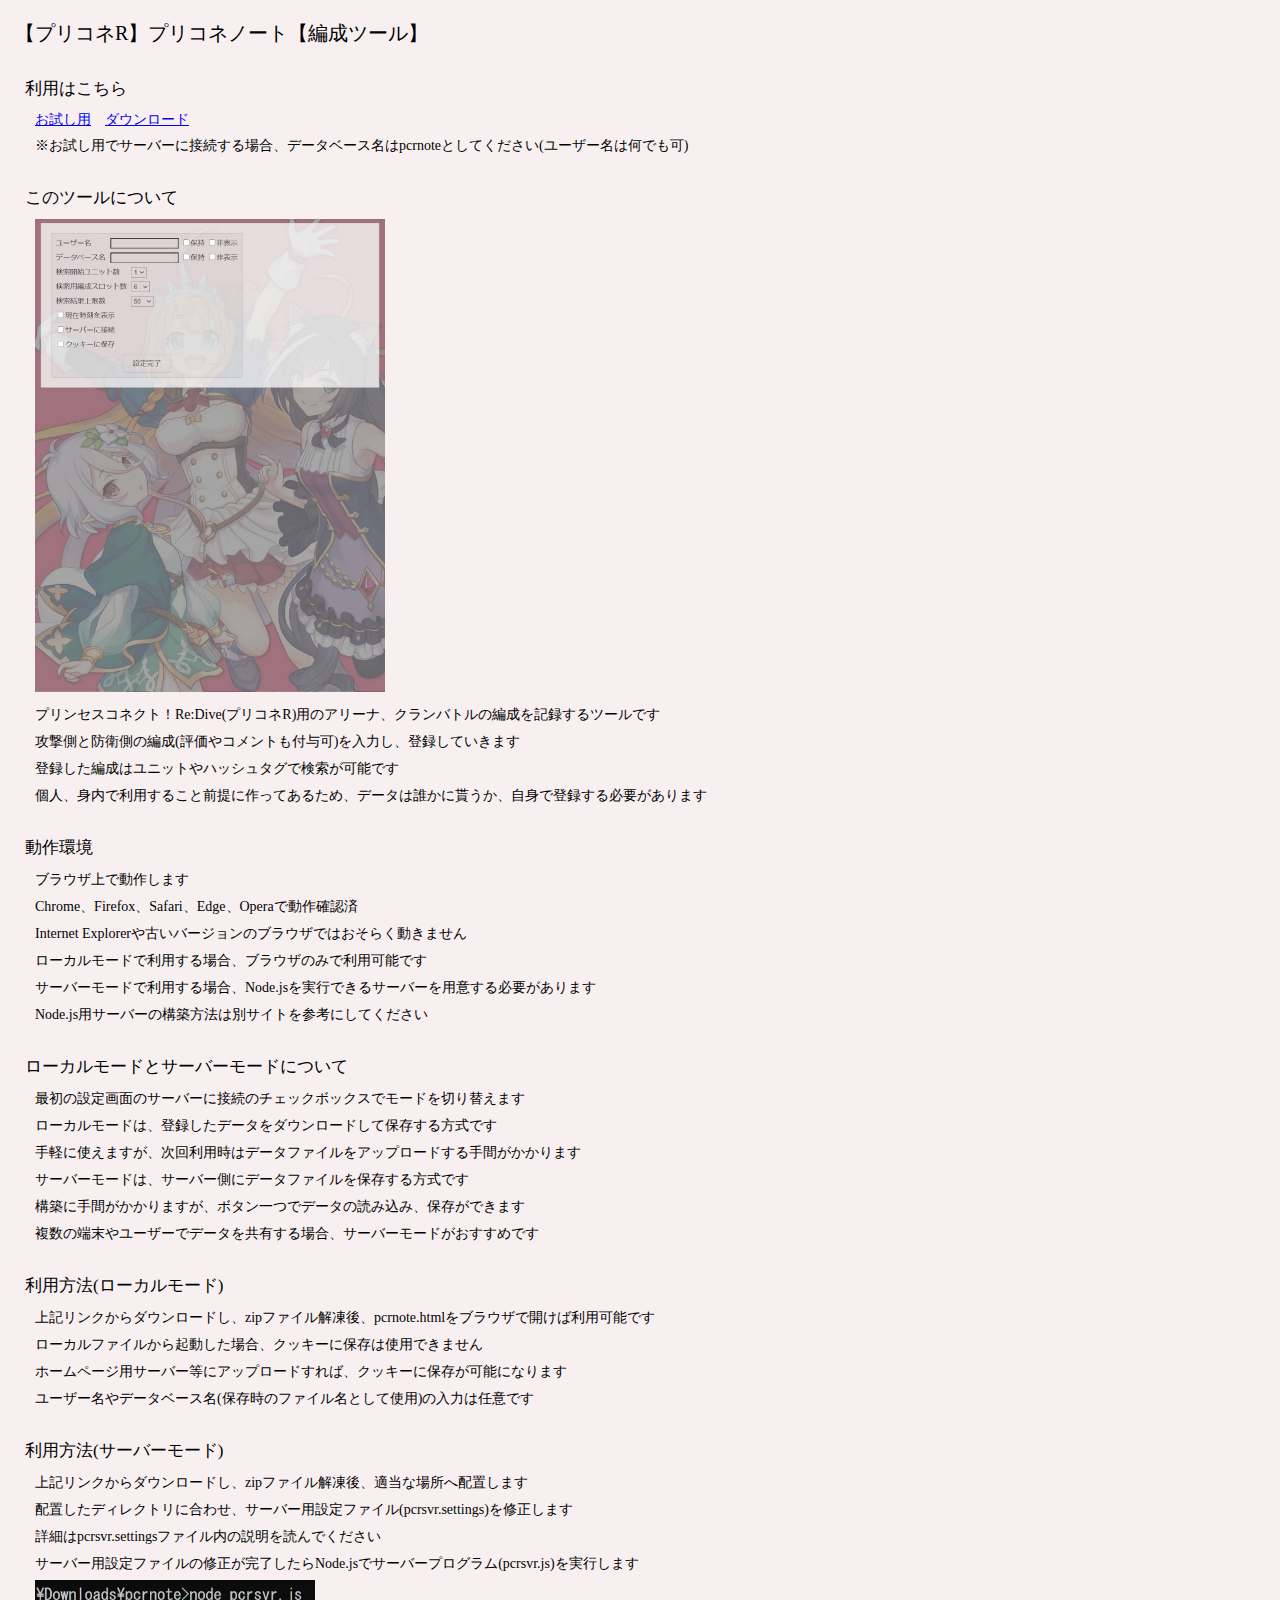
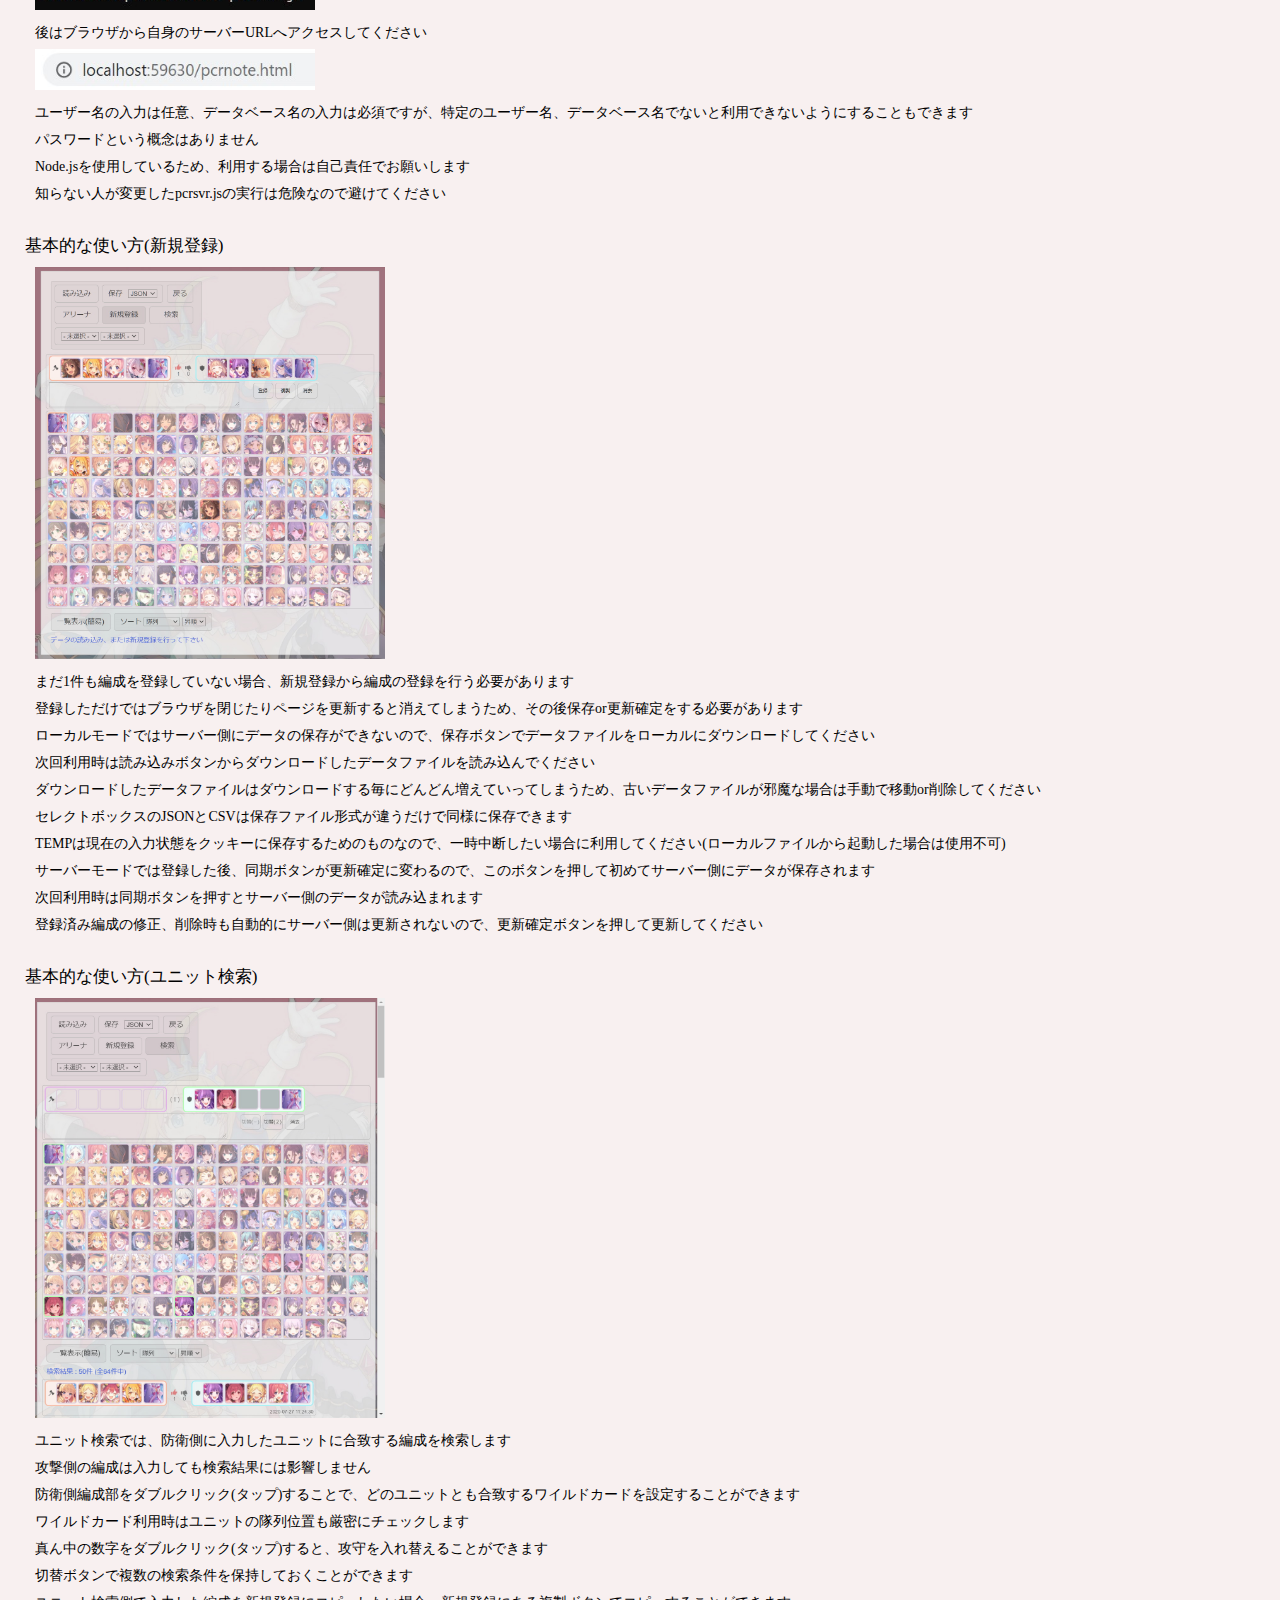
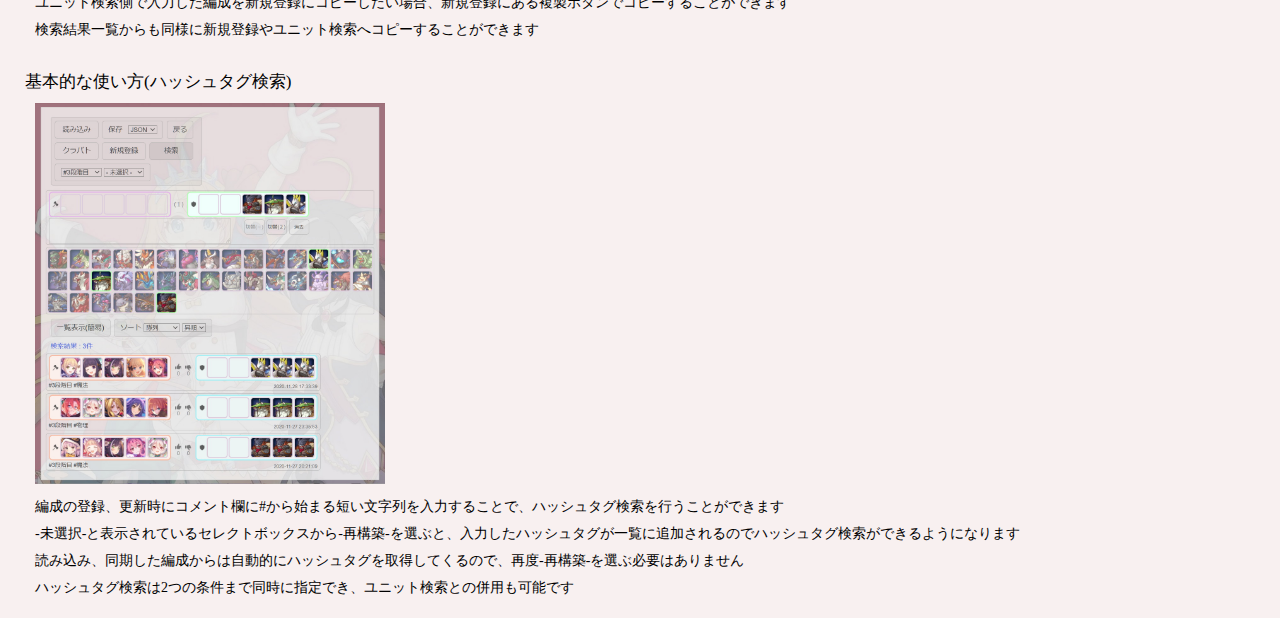
==== index.html @ 1afb01be "現在時刻の表示機能を追加 このツールの使い方の内容と画像を修正" ====
<!DOCTYPE HTML PUBLIC "-//W3C//DTD HTML 4.01//EN" "http://www.w3.org/TR/html4/strict.dtd">
<html lang="ja">
<head>
  <link rel="icon" type="image/png" sizes="32x32" href="./app/img/favicon.png">
  <link rel="apple-touch-icon" type="image/png" sizes="32x32" href="./app/img/favicon.png">
  <meta http-equiv="Content-Type" content="text/html; charset=utf-8">
  <meta http-equiv="Pragma" content="no-cache">
  <meta http-equiv="Cache-Control" content="no-cache">
  <meta name="author" content="ノートの作成者">
  <meta name="description" content="プリンセスコネクト！Re:Dive(プリコネR)用のアリーナ、クランバトルの編成を記録するツールです">
  <meta name="viewport" content="width=device-width, initial-scale=1.0">
  <meta name="robots" content="all">
  <meta name="distribution" content="global">
  <meta name="coverage" content="japan">
  <meta name="classification" content="game">
  <title>プリコネノート</title>
  <style type="text/css">
    body {
      background-color: #f8f0f0;
      margin: 20px 0px 20px 15px;
    }
    h1 {
      font-size: 20px;
      font-weight: normal;
      margin: 0px;
    }
    h2 {
      font-size: 17px;
      font-weight: normal;
      margin: 30px 10px 10px 10px;
    }
    p {
      font-size: 14px;
      font-weight: normal;
      line-height: 1.5em;
      margin: 6px 10px 0px 20px;
    }
    .links {
      margin: 6px 0px 0px 20px;
    }
    .link {
      display: inline-flex;
      font-size: 14px;
      margin: 0px 10px 0px 0px;
      text-decoration: underline;
    }
  </style>
</head>
<body>

<h1>【プリコネR】プリコネノート【編成ツール】</h1>
<h2>利用はこちら</h2>
<div class="links">
  <a class="link" href="https://note-sakusei.ngrok.io/pcrnote.html">お試し用</a>
  <a class="link" href="./archive/pcrnote.zip">ダウンロード</a>
</div>
<p>※お試し用でサーバーに接続する場合、データベース名はpcrnoteとしてください(ユーザー名は何でも可)</p>

<h2>このツールについて</h2>
<p><img src="top.jpg" title="プリコネノート" width="350px"></p>
<p>プリンセスコネクト！Re:Dive(プリコネR)用のアリーナ、クランバトルの編成を記録するツールです</p>
<p>攻撃側と防衛側の編成(評価やコメントも付与可)を入力し、登録していきます</p>
<p>登録した編成はユニットやハッシュタグで検索が可能です</p>
<p>個人、身内で利用すること前提に作ってあるため、データは誰かに貰うか、自身で登録する必要があります</p>

<h2>動作環境</h2>
<p>ブラウザ上で動作します</P>
<p>Chrome、Firefox、Safari、Edge、Operaで動作確認済</p>
<p>Internet Explorerや古いバージョンのブラウザではおそらく動きません</p>
<p>ローカルモードで利用する場合、ブラウザのみで利用可能です</p>
<p>サーバーモードで利用する場合、Node.jsを実行できるサーバーを用意する必要があります</p>
<p>Node.js用サーバーの構築方法は別サイトを参考にしてください</p>

<h2>ローカルモードとサーバーモードについて</h2>
<p>最初の設定画面のサーバーに接続のチェックボックスでモードを切り替えます</p>
<p>ローカルモードは、登録したデータをダウンロードして保存する方式です</p>
<p>手軽に使えますが、次回利用時はデータファイルをアップロードする手間がかかります</p>
<p>サーバーモードは、サーバー側にデータファイルを保存する方式です</p>
<p>構築に手間がかかりますが、ボタン一つでデータの読み込み、保存ができます</p>
<p>複数の端末やユーザーでデータを共有する場合、サーバーモードがおすすめです</p>

<h2>利用方法(ローカルモード)</h2>
<p>上記リンクからダウンロードし、zipファイル解凍後、pcrnote.htmlをブラウザで開けば利用可能です</p>
<p>ローカルファイルから起動した場合、クッキーに保存は使用できません</p>
<p>ホームページ用サーバー等にアップロードすれば、クッキーに保存が可能になります</p>
<p>ユーザー名やデータベース名(保存時のファイル名として使用)の入力は任意です</p>

<h2>利用方法(サーバーモード)</h2>
<p>上記リンクからダウンロードし、zipファイル解凍後、適当な場所へ配置します</p>
<p>配置したディレクトリに合わせ、サーバー用設定ファイル(pcrsvr.settings)を修正します</p>
<p>詳細はpcrsvr.settingsファイル内の説明を読んでください</p>
<p>サーバー用設定ファイルの修正が完了したらNode.jsでサーバープログラム(pcrsvr.js)を実行します</p>
<p><img src="node_js.jpg" title="サーバーの起動方法" width="280px"></p>
<p>後はブラウザから自身のサーバーURLへアクセスしてください</p>
<p><img src="access_url.jpg" title="URLの指定方法" width="280px"></p>
<p>ユーザー名の入力は任意、データベース名の入力は必須ですが、特定のユーザー名、データベース名でないと利用できないようにすることもできます</p>
<p>パスワードという概念はありません</p>
<p>Node.jsを使用しているため、利用する場合は自己責任でお願いします</p>
<p>知らない人が変更したpcrsvr.jsの実行は危険なので避けてください</p>

<h2>基本的な使い方(新規登録)</h2>
<p><img src="new_regist.jpg" title="新規登録" width="350px"></p>
<p>まだ1件も編成を登録していない場合、新規登録から編成の登録を行う必要があります</p>
<p>登録しただけではブラウザを閉じたりページを更新すると消えてしまうため、その後保存or更新確定をする必要があります</p>
<p>ローカルモードではサーバー側にデータの保存ができないので、保存ボタンでデータファイルをローカルにダウンロードしてください</p>
<p>次回利用時は読み込みボタンからダウンロードしたデータファイルを読み込んでください</p>
<p>ダウンロードしたデータファイルはダウンロードする毎にどんどん増えていってしまうため、古いデータファイルが邪魔な場合は手動で移動or削除してください</p>
<p>セレクトボックスのJSONとCSVは保存ファイル形式が違うだけで同様に保存できます</p>
<p>TEMPは現在の入力状態をクッキーに保存するためのものなので、一時中断したい場合に利用してください(ローカルファイルから起動した場合は使用不可)</p>
<p>サーバーモードでは登録した後、同期ボタンが更新確定に変わるので、このボタンを押して初めてサーバー側にデータが保存されます</p>
<p>次回利用時は同期ボタンを押すとサーバー側のデータが読み込まれます</p>
<p>登録済み編成の修正、削除時も自動的にサーバー側は更新されないので、更新確定ボタンを押して更新してください</p>

<h2>基本的な使い方(ユニット検索)</h2>
<p><img src="unit_search.jpg" title="ユニット検索" width="350px"></p>
<p>ユニット検索では、防衛側に入力したユニットに合致する編成を検索します</p>
<p>攻撃側の編成は入力しても検索結果には影響しません</p>
<p>防衛側編成部をダブルクリック(タップ)することで、どのユニットとも合致するワイルドカードを設定することができます</p>
<p>ワイルドカード利用時はユニットの隊列位置も厳密にチェックします</p>
<p>真ん中の数字をダブルクリック(タップ)すると、攻守を入れ替えることができます</p>
<p>切替ボタンで複数の検索条件を保持しておくことができます</p>
<p>ユニット検索側で入力した編成を新規登録にコピーしたい場合、新規登録にある複製ボタンでコピーすることができます</p>
<p>検索結果一覧からも同様に新規登録やユニット検索へコピーすることができます</p>

<h2>基本的な使い方(ハッシュタグ検索)</h2>
<p><img src="hashtag_search.jpg" title="ハッシュタグ検索" width="350px"></p>
<p>編成の登録、更新時にコメント欄に#から始まる短い文字列を入力することで、ハッシュタグ検索を行うことができます</p>
<p>-未選択-と表示されているセレクトボックスから-再構築-を選ぶと、入力したハッシュタグが一覧に追加されるのでハッシュタグ検索ができるようになります</p>
<p>読み込み、同期した編成からは自動的にハッシュタグを取得してくるので、再度-再構築-を選ぶ必要はありません</p>
<p>ハッシュタグ検索は2つの条件まで同時に指定でき、ユニット検索との併用も可能です</p>

</body>
</html>
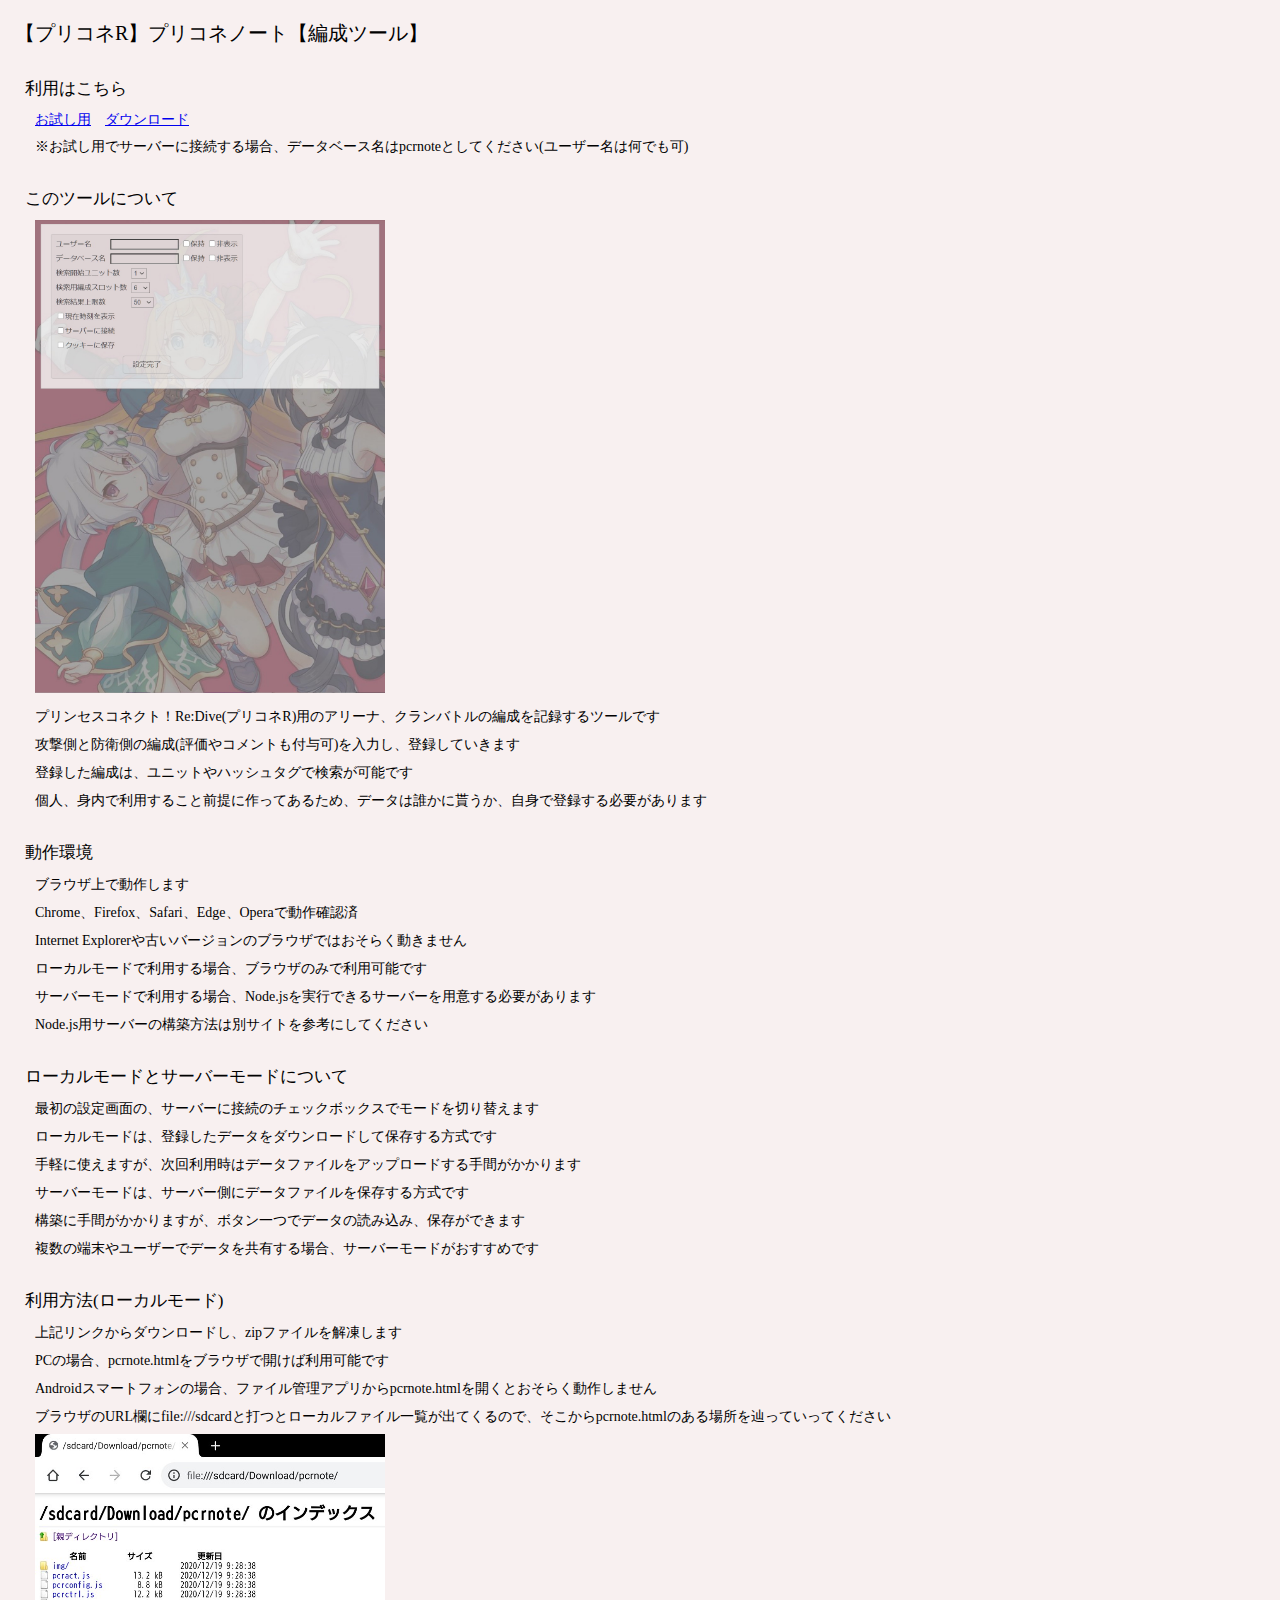
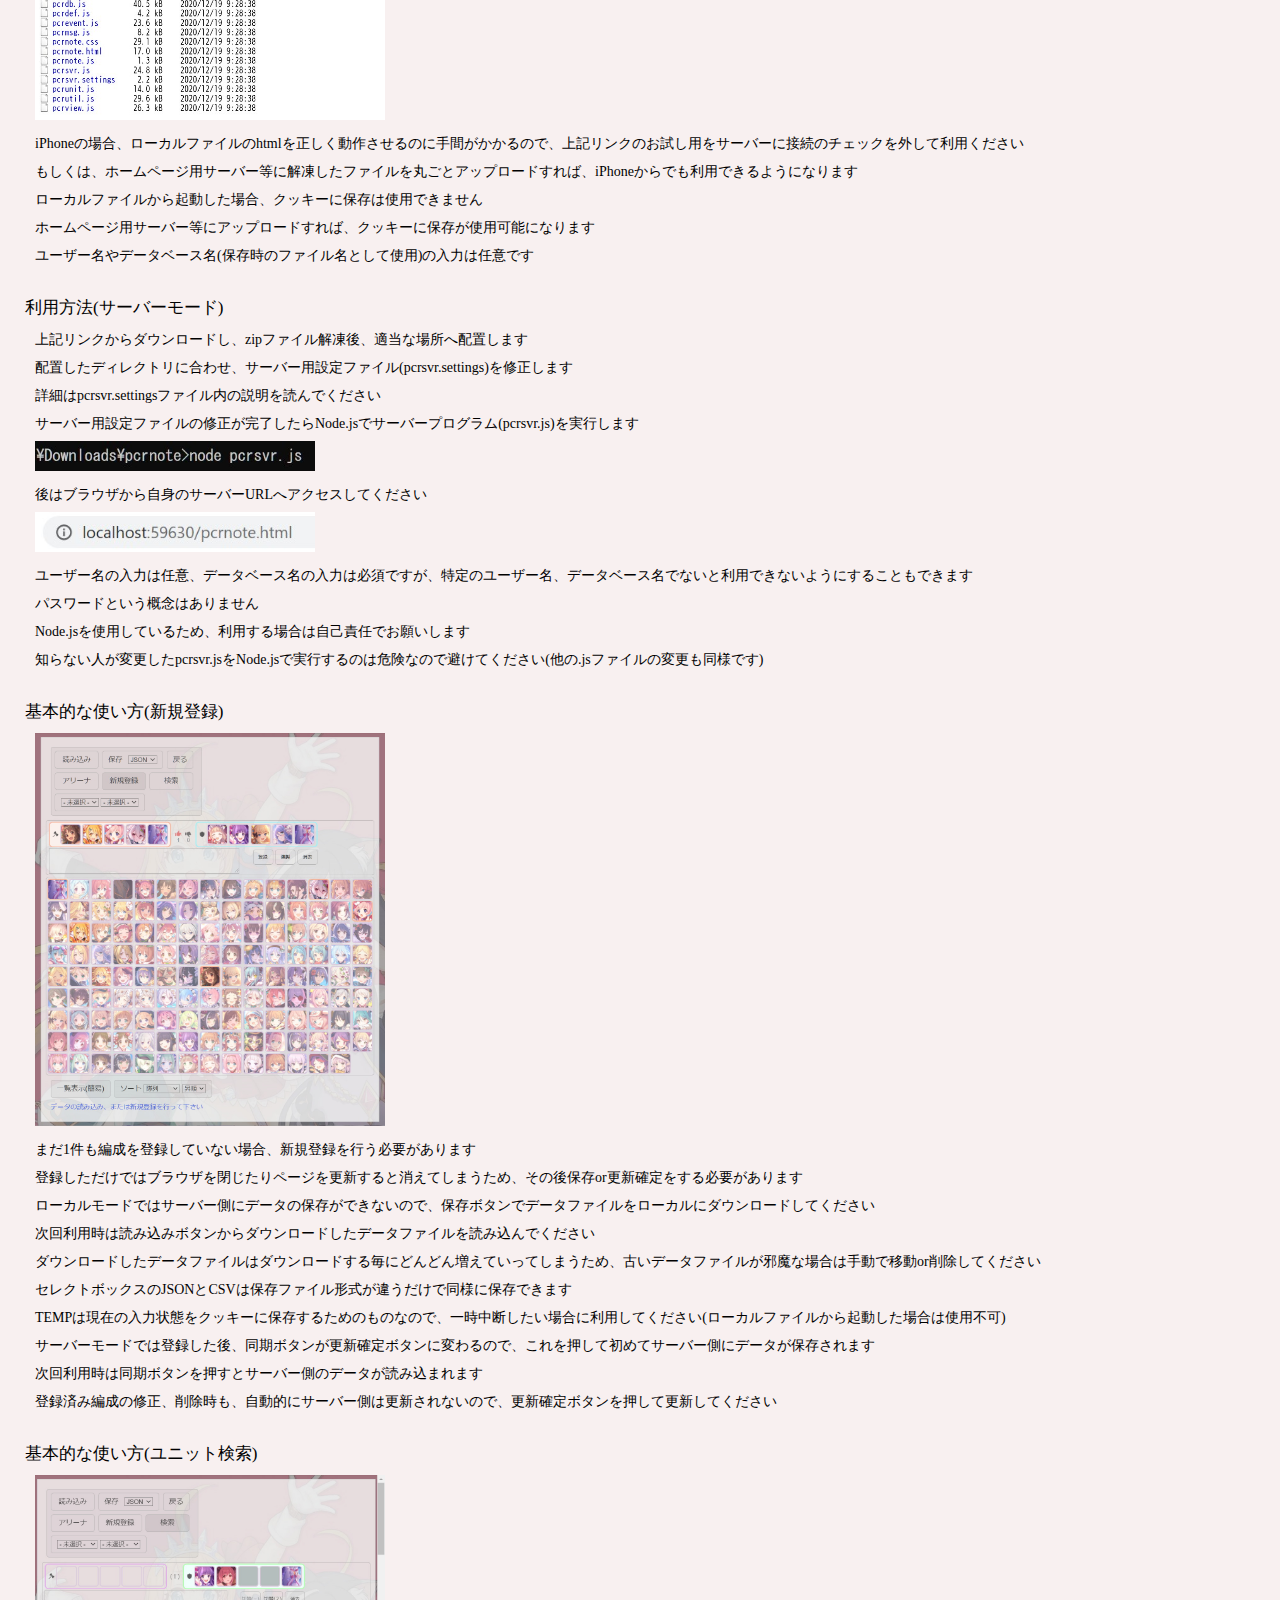
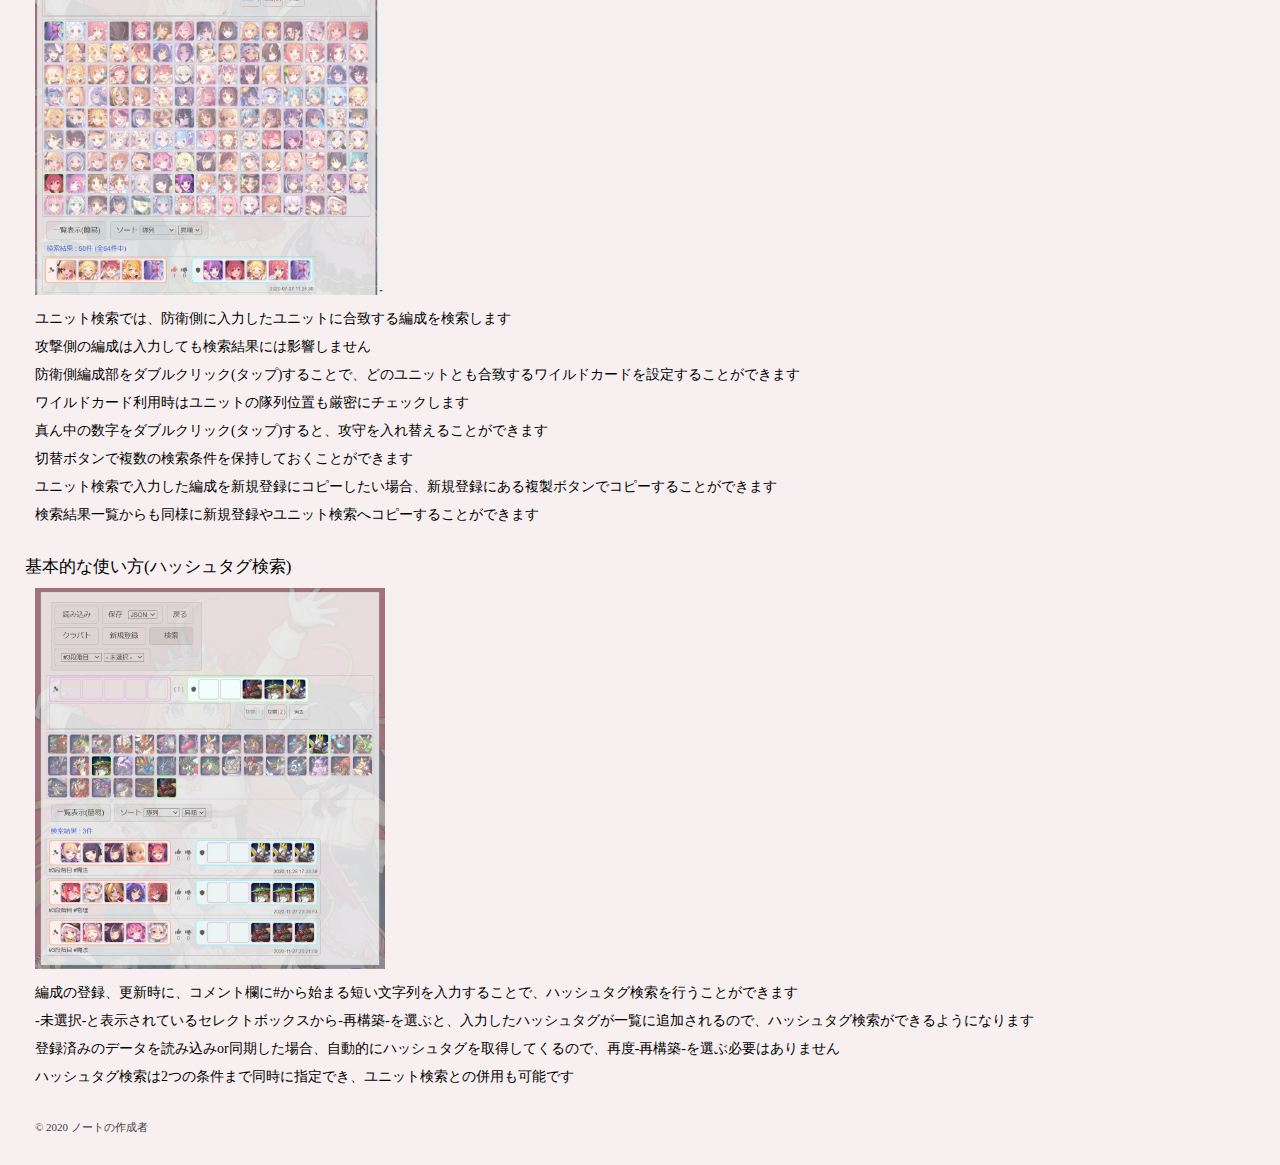
==== commit 7e8b35f1: "Androidスマートフォンでのローカルモード利用方法を追加 フッタにコピーライトを追加" ====
--- a/index.html
+++ b/index.html
@@ -13,6 +13,12 @@
   <meta name="distribution" content="global">
   <meta name="coverage" content="japan">
   <meta name="classification" content="game">
+  <meta name="twitter:card" content="summary">
+  <meta name="twitter:creator" content="@note_sakusei">
+  <meta property="og:url" content="https://note-sakusei.github.io/pcrnote/">
+  <meta property="og:title" content="プリコネノート">
+  <meta property="og:description" content="プリンセスコネクト！Re:Dive(プリコネR)用のアリーナ、クランバトルの編成を記録するツールです">
+  <meta property="og:image" content="https://note-sakusei.github.io/pcrnote/new_regist.jpg">
   <title>プリコネノート</title>
   <style type="text/css">
     body {
@@ -33,7 +39,7 @@
       font-size: 14px;
       font-weight: normal;
       line-height: 1.5em;
-      margin: 6px 10px 0px 20px;
+      margin: 7px 10px 0px 20px;
     }
     .links {
       margin: 6px 0px 0px 20px;
@@ -43,6 +49,14 @@
       font-size: 14px;
       margin: 0px 10px 0px 0px;
       text-decoration: underline;
+    }
+    .footer {
+      margin: 30px 10px 30px 20px;
+    }
+    .footer a {
+      color: #404040;
+      font-size: 11px;
+      text-decoration: none;
     }
   </style>
 </head>
@@ -60,7 +74,7 @@
 <p><img src="top.jpg" title="プリコネノート" width="350px"></p>
 <p>プリンセスコネクト！Re:Dive(プリコネR)用のアリーナ、クランバトルの編成を記録するツールです</p>
 <p>攻撃側と防衛側の編成(評価やコメントも付与可)を入力し、登録していきます</p>
-<p>登録した編成はユニットやハッシュタグで検索が可能です</p>
+<p>登録した編成は、ユニットやハッシュタグで検索が可能です</p>
 <p>個人、身内で利用すること前提に作ってあるため、データは誰かに貰うか、自身で登録する必要があります</p>
 
 <h2>動作環境</h2>
@@ -72,7 +86,7 @@
 <p>Node.js用サーバーの構築方法は別サイトを参考にしてください</p>
 
 <h2>ローカルモードとサーバーモードについて</h2>
-<p>最初の設定画面のサーバーに接続のチェックボックスでモードを切り替えます</p>
+<p>最初の設定画面の、サーバーに接続のチェックボックスでモードを切り替えます</p>
 <p>ローカルモードは、登録したデータをダウンロードして保存する方式です</p>
 <p>手軽に使えますが、次回利用時はデータファイルをアップロードする手間がかかります</p>
 <p>サーバーモードは、サーバー側にデータファイルを保存する方式です</p>
@@ -80,9 +94,15 @@
 <p>複数の端末やユーザーでデータを共有する場合、サーバーモードがおすすめです</p>
 
 <h2>利用方法(ローカルモード)</h2>
-<p>上記リンクからダウンロードし、zipファイル解凍後、pcrnote.htmlをブラウザで開けば利用可能です</p>
+<p>上記リンクからダウンロードし、zipファイルを解凍します<p>
+<p>PCの場合、pcrnote.htmlをブラウザで開けば利用可能です</p>
+<p>Androidスマートフォンの場合、ファイル管理アプリからpcrnote.htmlを開くとおそらく動作しません</p>
+<p>ブラウザのURL欄にfile:///sdcardと打つとローカルファイル一覧が出てくるので、そこからpcrnote.htmlのある場所を辿っていってください</p>
+<p><img src="android_browser.jpg" title="Androidスマートフォンの場合" width="350px"></p>
+<p>iPhoneの場合、ローカルファイルのhtmlを正しく動作させるのに手間がかかるので、上記リンクのお試し用をサーバーに接続のチェックを外して利用ください</p>
+<p>もしくは、ホームページ用サーバー等に解凍したファイルを丸ごとアップロードすれば、iPhoneからでも利用できるようになります</p>
 <p>ローカルファイルから起動した場合、クッキーに保存は使用できません</p>
-<p>ホームページ用サーバー等にアップロードすれば、クッキーに保存が可能になります</p>
+<p>ホームページ用サーバー等にアップロードすれば、クッキーに保存が使用可能になります</p>
 <p>ユーザー名やデータベース名(保存時のファイル名として使用)の入力は任意です</p>
 
 <h2>利用方法(サーバーモード)</h2>
@@ -96,20 +116,20 @@
 <p>ユーザー名の入力は任意、データベース名の入力は必須ですが、特定のユーザー名、データベース名でないと利用できないようにすることもできます</p>
 <p>パスワードという概念はありません</p>
 <p>Node.jsを使用しているため、利用する場合は自己責任でお願いします</p>
-<p>知らない人が変更したpcrsvr.jsの実行は危険なので避けてください</p>
+<p>知らない人が変更したpcrsvr.jsをNode.jsで実行するのは危険なので避けてください(他の.jsファイルの変更も同様です)</p>
 
 <h2>基本的な使い方(新規登録)</h2>
 <p><img src="new_regist.jpg" title="新規登録" width="350px"></p>
-<p>まだ1件も編成を登録していない場合、新規登録から編成の登録を行う必要があります</p>
+<p>まだ1件も編成を登録していない場合、新規登録を行う必要があります</p>
 <p>登録しただけではブラウザを閉じたりページを更新すると消えてしまうため、その後保存or更新確定をする必要があります</p>
 <p>ローカルモードではサーバー側にデータの保存ができないので、保存ボタンでデータファイルをローカルにダウンロードしてください</p>
 <p>次回利用時は読み込みボタンからダウンロードしたデータファイルを読み込んでください</p>
 <p>ダウンロードしたデータファイルはダウンロードする毎にどんどん増えていってしまうため、古いデータファイルが邪魔な場合は手動で移動or削除してください</p>
 <p>セレクトボックスのJSONとCSVは保存ファイル形式が違うだけで同様に保存できます</p>
 <p>TEMPは現在の入力状態をクッキーに保存するためのものなので、一時中断したい場合に利用してください(ローカルファイルから起動した場合は使用不可)</p>
-<p>サーバーモードでは登録した後、同期ボタンが更新確定に変わるので、このボタンを押して初めてサーバー側にデータが保存されます</p>
+<p>サーバーモードでは登録した後、同期ボタンが更新確定ボタンに変わるので、これを押して初めてサーバー側にデータが保存されます</p>
 <p>次回利用時は同期ボタンを押すとサーバー側のデータが読み込まれます</p>
-<p>登録済み編成の修正、削除時も自動的にサーバー側は更新されないので、更新確定ボタンを押して更新してください</p>
+<p>登録済み編成の修正、削除時も、自動的にサーバー側は更新されないので、更新確定ボタンを押して更新してください</p>
 
 <h2>基本的な使い方(ユニット検索)</h2>
 <p><img src="unit_search.jpg" title="ユニット検索" width="350px"></p>
@@ -119,15 +139,17 @@
 <p>ワイルドカード利用時はユニットの隊列位置も厳密にチェックします</p>
 <p>真ん中の数字をダブルクリック(タップ)すると、攻守を入れ替えることができます</p>
 <p>切替ボタンで複数の検索条件を保持しておくことができます</p>
-<p>ユニット検索側で入力した編成を新規登録にコピーしたい場合、新規登録にある複製ボタンでコピーすることができます</p>
+<p>ユニット検索で入力した編成を新規登録にコピーしたい場合、新規登録にある複製ボタンでコピーすることができます</p>
 <p>検索結果一覧からも同様に新規登録やユニット検索へコピーすることができます</p>
 
 <h2>基本的な使い方(ハッシュタグ検索)</h2>
 <p><img src="hashtag_search.jpg" title="ハッシュタグ検索" width="350px"></p>
-<p>編成の登録、更新時にコメント欄に#から始まる短い文字列を入力することで、ハッシュタグ検索を行うことができます</p>
-<p>-未選択-と表示されているセレクトボックスから-再構築-を選ぶと、入力したハッシュタグが一覧に追加されるのでハッシュタグ検索ができるようになります</p>
-<p>読み込み、同期した編成からは自動的にハッシュタグを取得してくるので、再度-再構築-を選ぶ必要はありません</p>
+<p>編成の登録、更新時に、コメント欄に#から始まる短い文字列を入力することで、ハッシュタグ検索を行うことができます</p>
+<p>-未選択-と表示されているセレクトボックスから-再構築-を選ぶと、入力したハッシュタグが一覧に追加されるので、ハッシュタグ検索ができるようになります</p>
+<p>登録済みのデータを読み込みor同期した場合、自動的にハッシュタグを取得してくるので、再度-再構築-を選ぶ必要はありません</p>
 <p>ハッシュタグ検索は2つの条件まで同時に指定でき、ユニット検索との併用も可能です</p>
+
+<div class="footer"><a href="https://twitter.com/note_sakusei" target="_blank" rel="nofollow">© 2020 ノートの作成者</a></div>
 
 </body>
 </html>
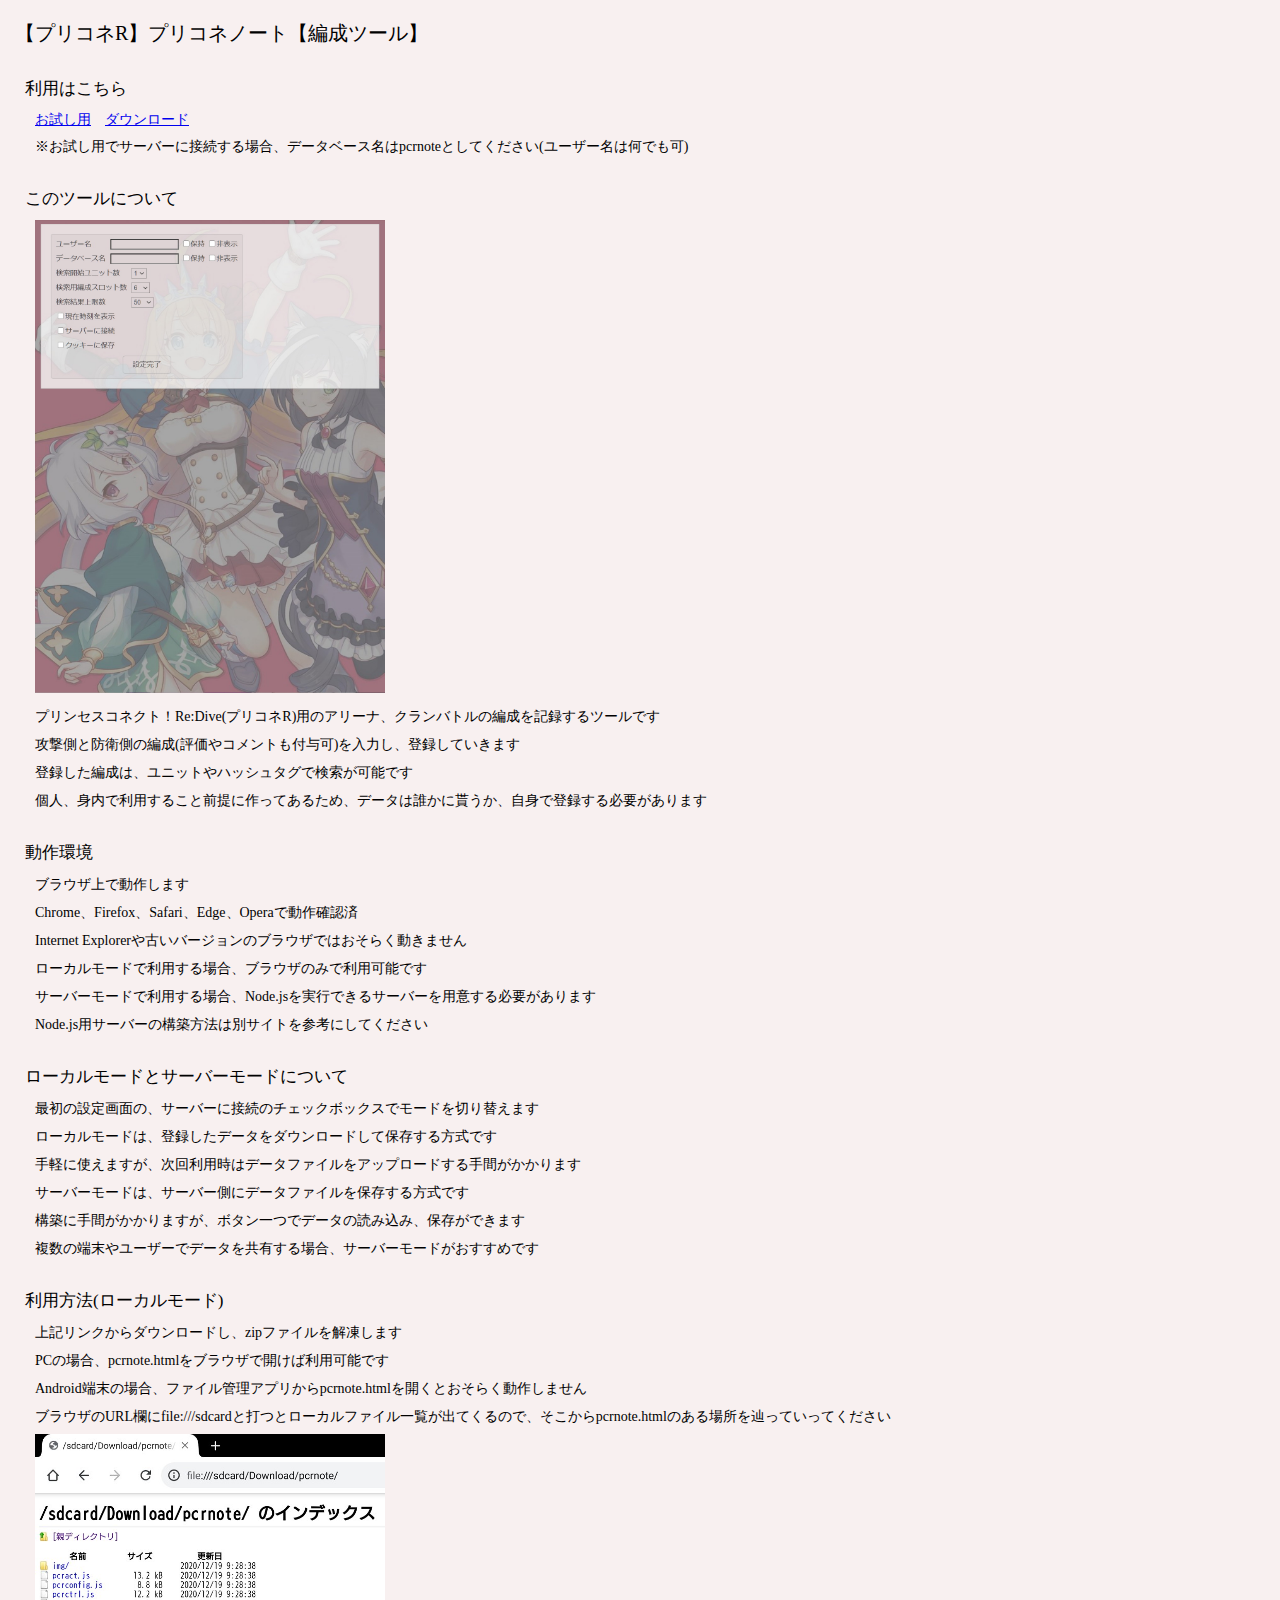
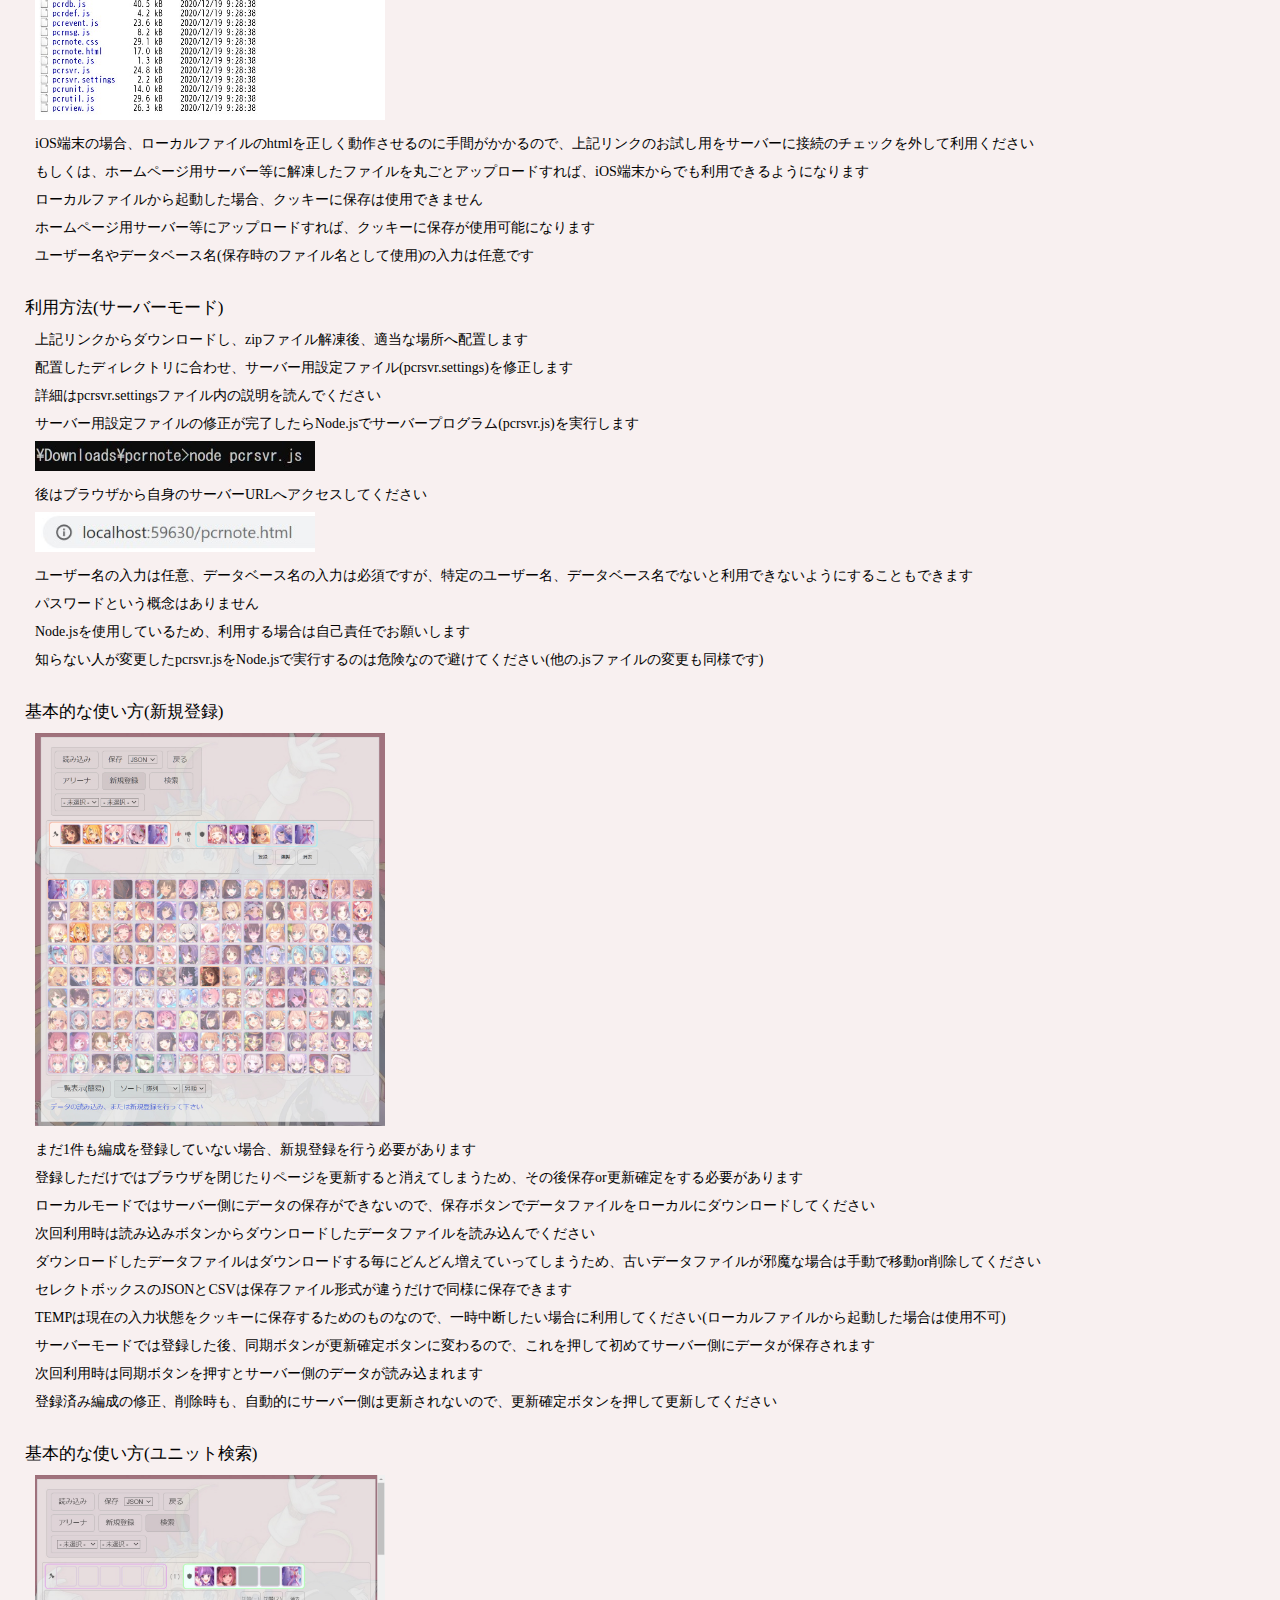
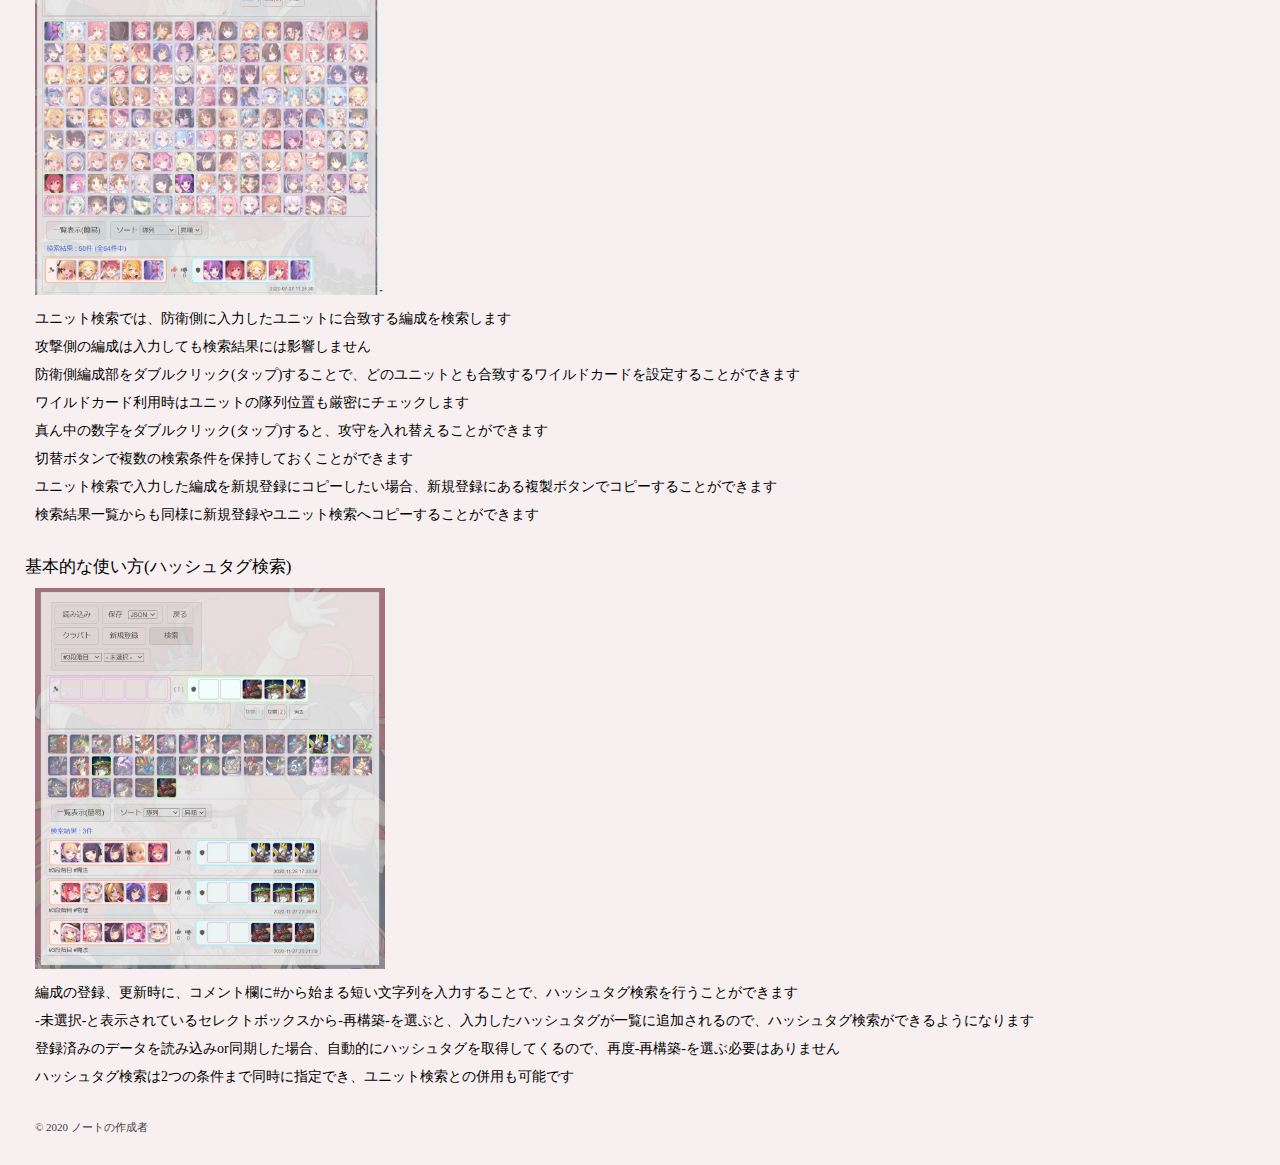
==== commit dc28880b: "サレン(クリスマス)を追加" ====
--- a/index.html
+++ b/index.html
@@ -96,11 +96,11 @@
 <h2>利用方法(ローカルモード)</h2>
 <p>上記リンクからダウンロードし、zipファイルを解凍します<p>
 <p>PCの場合、pcrnote.htmlをブラウザで開けば利用可能です</p>
-<p>Androidスマートフォンの場合、ファイル管理アプリからpcrnote.htmlを開くとおそらく動作しません</p>
+<p>Android端末の場合、ファイル管理アプリからpcrnote.htmlを開くとおそらく動作しません</p>
 <p>ブラウザのURL欄にfile:///sdcardと打つとローカルファイル一覧が出てくるので、そこからpcrnote.htmlのある場所を辿っていってください</p>
-<p><img src="android_browser.jpg" title="Androidスマートフォンの場合" width="350px"></p>
-<p>iPhoneの場合、ローカルファイルのhtmlを正しく動作させるのに手間がかかるので、上記リンクのお試し用をサーバーに接続のチェックを外して利用ください</p>
-<p>もしくは、ホームページ用サーバー等に解凍したファイルを丸ごとアップロードすれば、iPhoneからでも利用できるようになります</p>
+<p><img src="android_browser.jpg" title="Android端末の場合" width="350px"></p>
+<p>iOS端末の場合、ローカルファイルのhtmlを正しく動作させるのに手間がかかるので、上記リンクのお試し用をサーバーに接続のチェックを外して利用ください</p>
+<p>もしくは、ホームページ用サーバー等に解凍したファイルを丸ごとアップロードすれば、iOS端末からでも利用できるようになります</p>
 <p>ローカルファイルから起動した場合、クッキーに保存は使用できません</p>
 <p>ホームページ用サーバー等にアップロードすれば、クッキーに保存が使用可能になります</p>
 <p>ユーザー名やデータベース名(保存時のファイル名として使用)の入力は任意です</p>
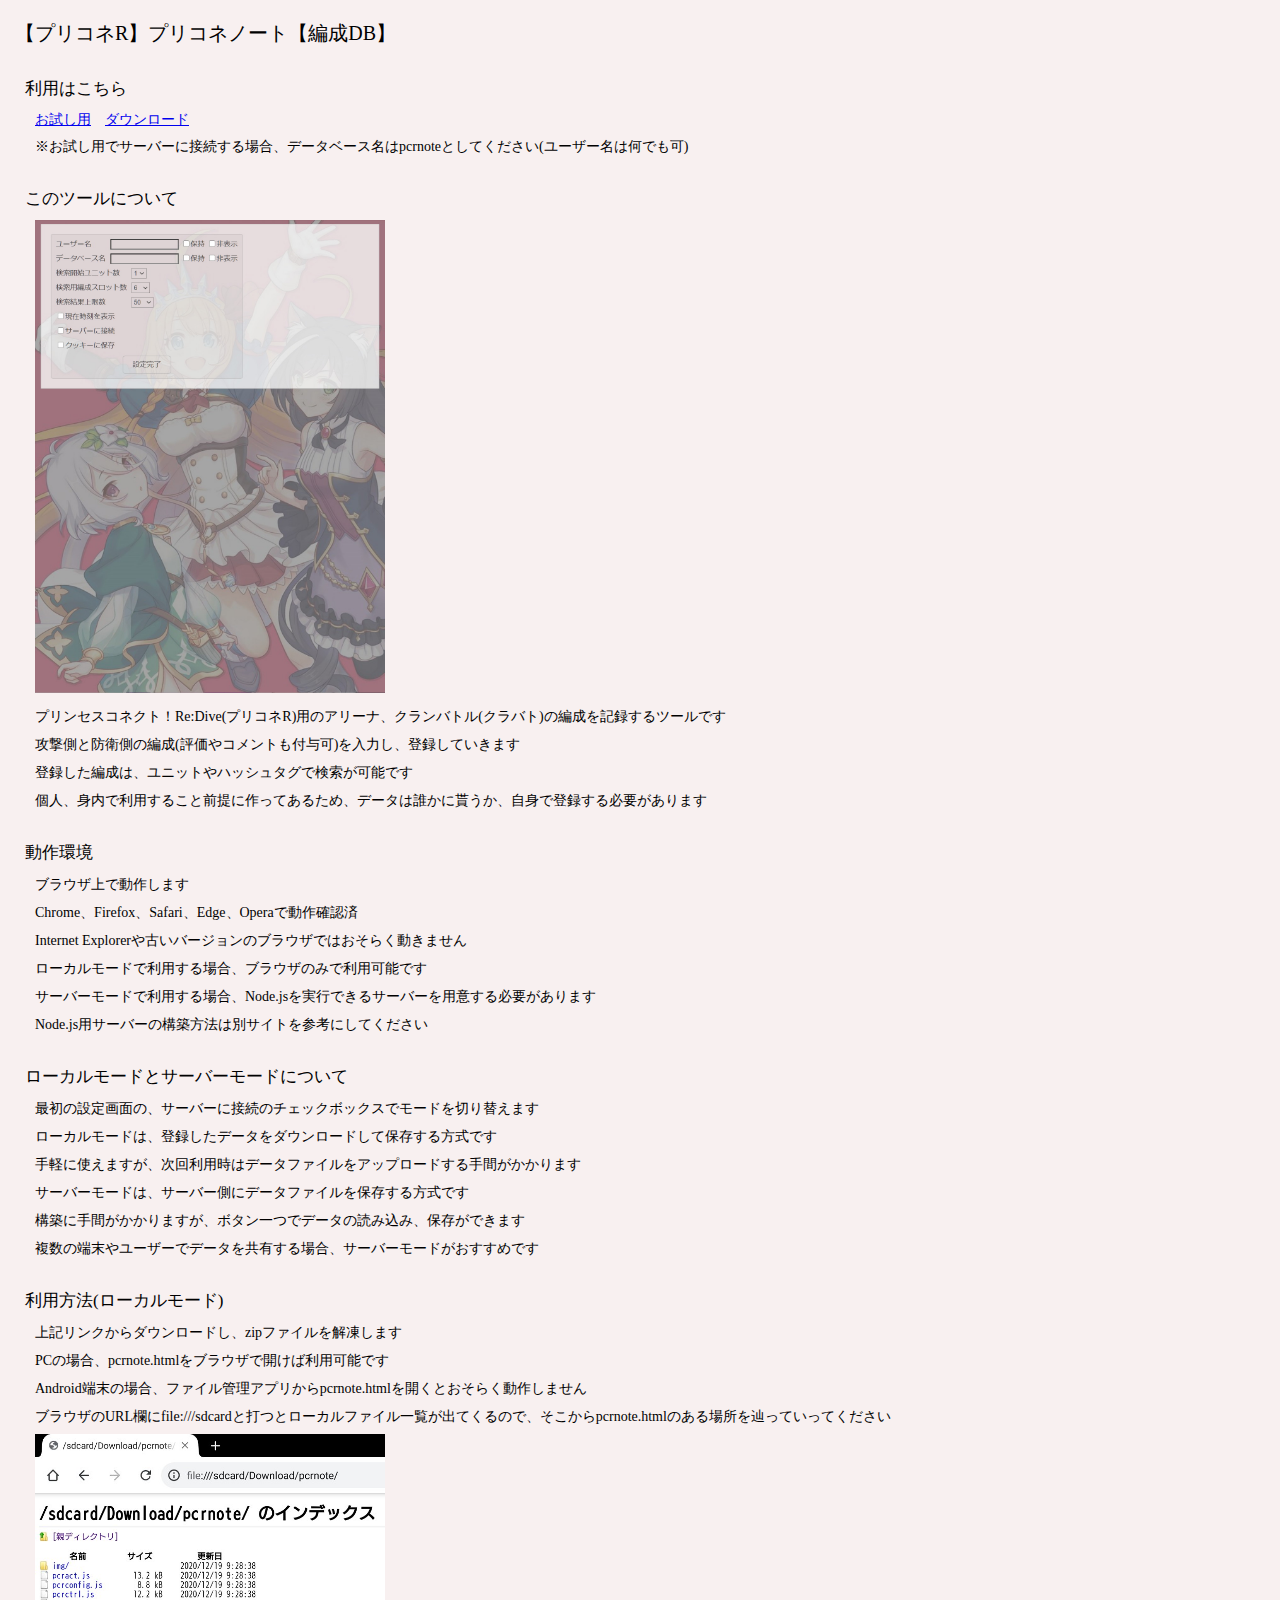
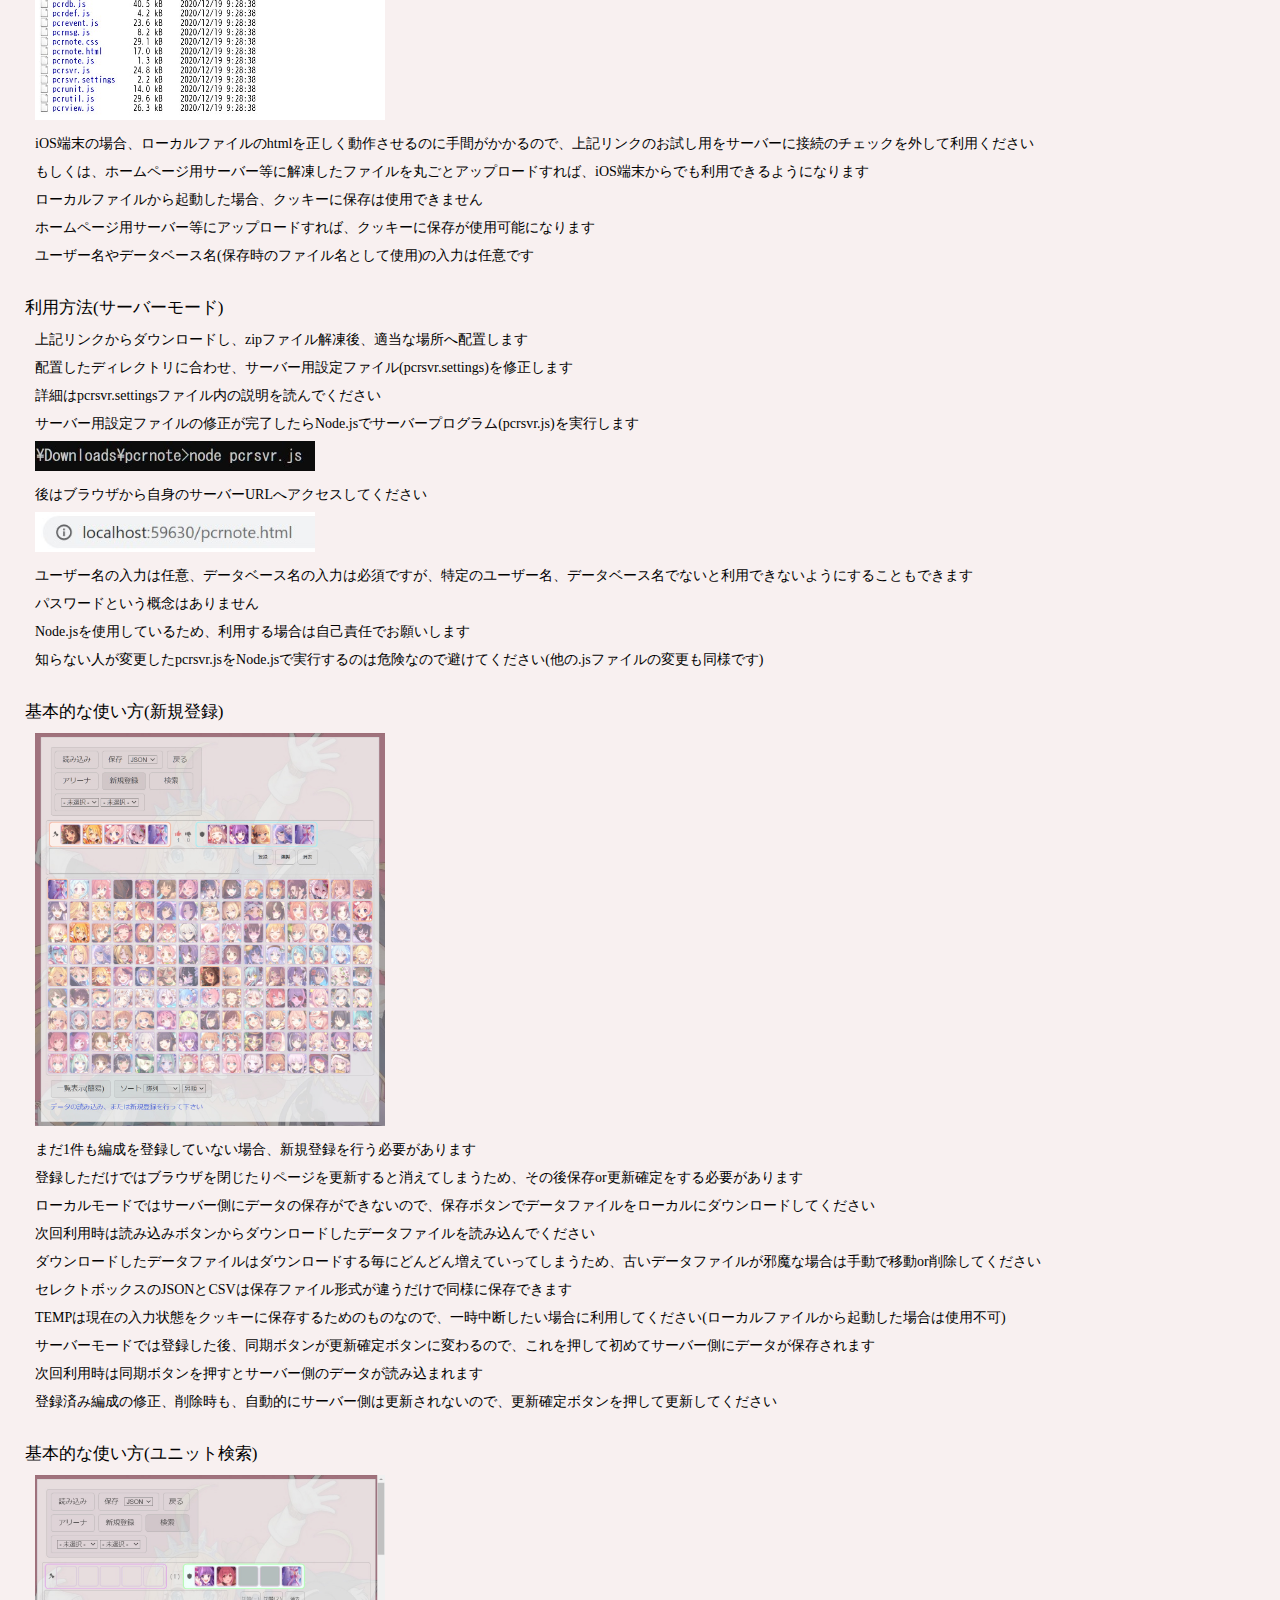
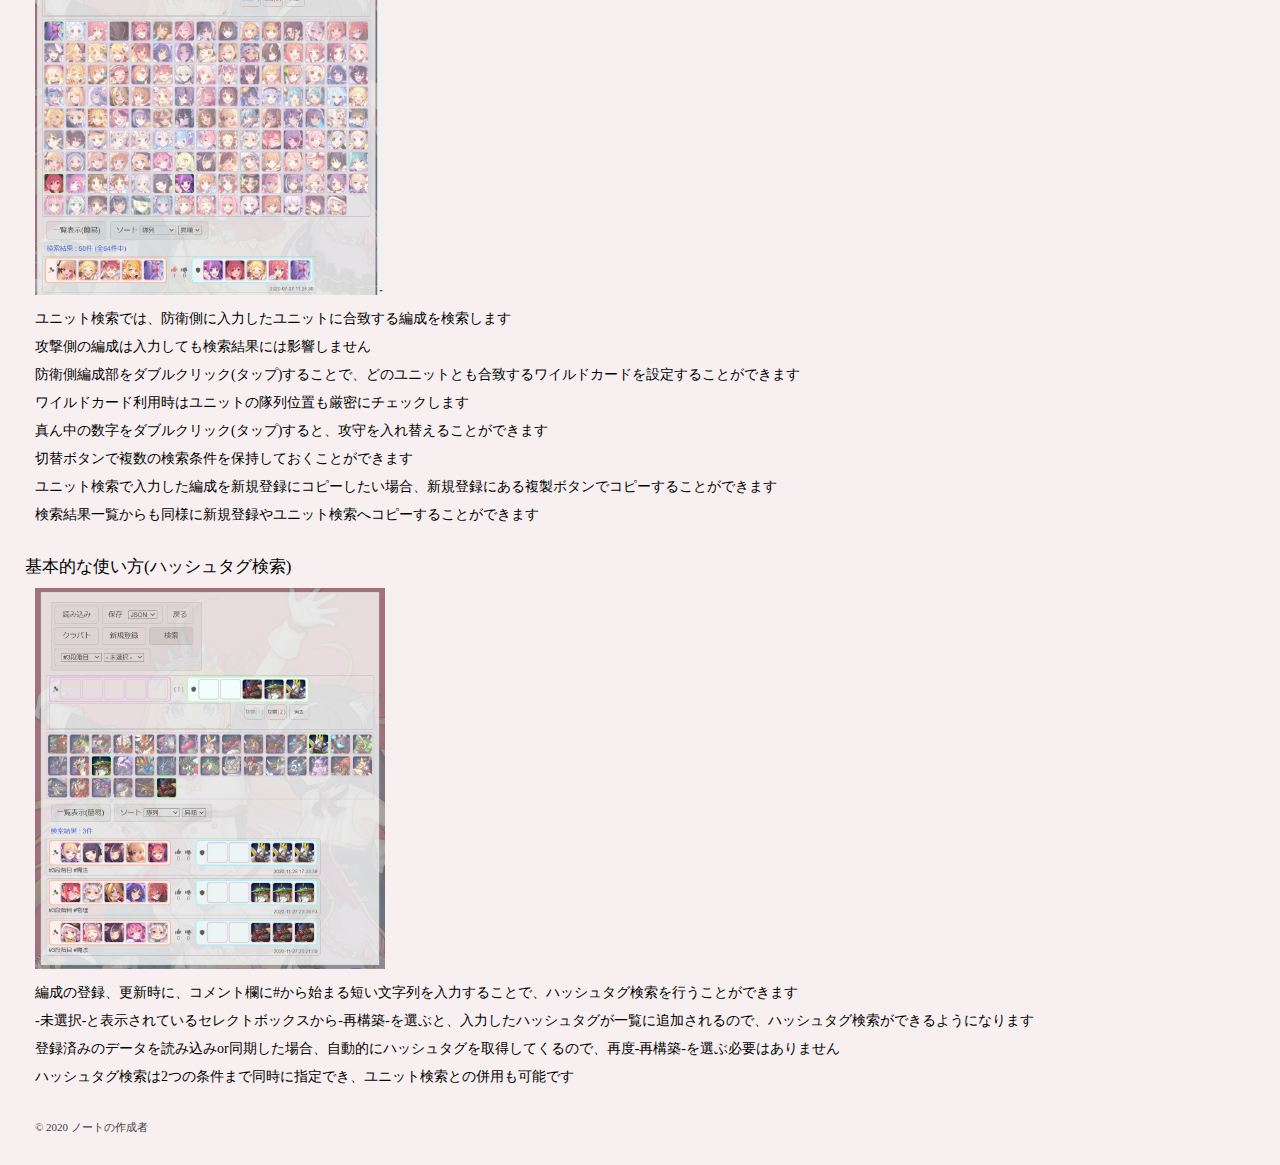
==== commit 92f2a652: "ネネカ(ニューイヤー)を追加" ====
--- a/index.html
+++ b/index.html
@@ -7,7 +7,7 @@
   <meta http-equiv="Pragma" content="no-cache">
   <meta http-equiv="Cache-Control" content="no-cache">
   <meta name="author" content="ノートの作成者">
-  <meta name="description" content="プリンセスコネクト！Re:Dive(プリコネR)用のアリーナ、クランバトルの編成を記録するツールです">
+  <meta name="description" content="プリンセスコネクト！Re:Dive(プリコネR)用のアリーナ、クランバトル(クラバト)の編成を記録するツールです">
   <meta name="viewport" content="width=device-width, initial-scale=1.0">
   <meta name="robots" content="all">
   <meta name="distribution" content="global">
@@ -17,7 +17,7 @@
   <meta name="twitter:creator" content="@note_sakusei">
   <meta property="og:url" content="https://note-sakusei.github.io/pcrnote/">
   <meta property="og:title" content="プリコネノート">
-  <meta property="og:description" content="プリンセスコネクト！Re:Dive(プリコネR)用のアリーナ、クランバトルの編成を記録するツールです">
+  <meta property="og:description" content="プリンセスコネクト！Re:Dive(プリコネR)用のアリーナ、クランバトル(クラバト)の編成を記録するツールです">
   <meta property="og:image" content="https://note-sakusei.github.io/pcrnote/new_regist.jpg">
   <title>プリコネノート</title>
   <style type="text/css">
@@ -62,7 +62,7 @@
 </head>
 <body>
 
-<h1>【プリコネR】プリコネノート【編成ツール】</h1>
+<h1>【プリコネR】プリコネノート【編成DB】</h1>
 <h2>利用はこちら</h2>
 <div class="links">
   <a class="link" href="https://note-sakusei.ngrok.io/pcrnote.html">お試し用</a>
@@ -72,7 +72,7 @@
 
 <h2>このツールについて</h2>
 <p><img src="top.jpg" title="プリコネノート" width="350px"></p>
-<p>プリンセスコネクト！Re:Dive(プリコネR)用のアリーナ、クランバトルの編成を記録するツールです</p>
+<p>プリンセスコネクト！Re:Dive(プリコネR)用のアリーナ、クランバトル(クラバト)の編成を記録するツールです</p>
 <p>攻撃側と防衛側の編成(評価やコメントも付与可)を入力し、登録していきます</p>
 <p>登録した編成は、ユニットやハッシュタグで検索が可能です</p>
 <p>個人、身内で利用すること前提に作ってあるため、データは誰かに貰うか、自身で登録する必要があります</p>
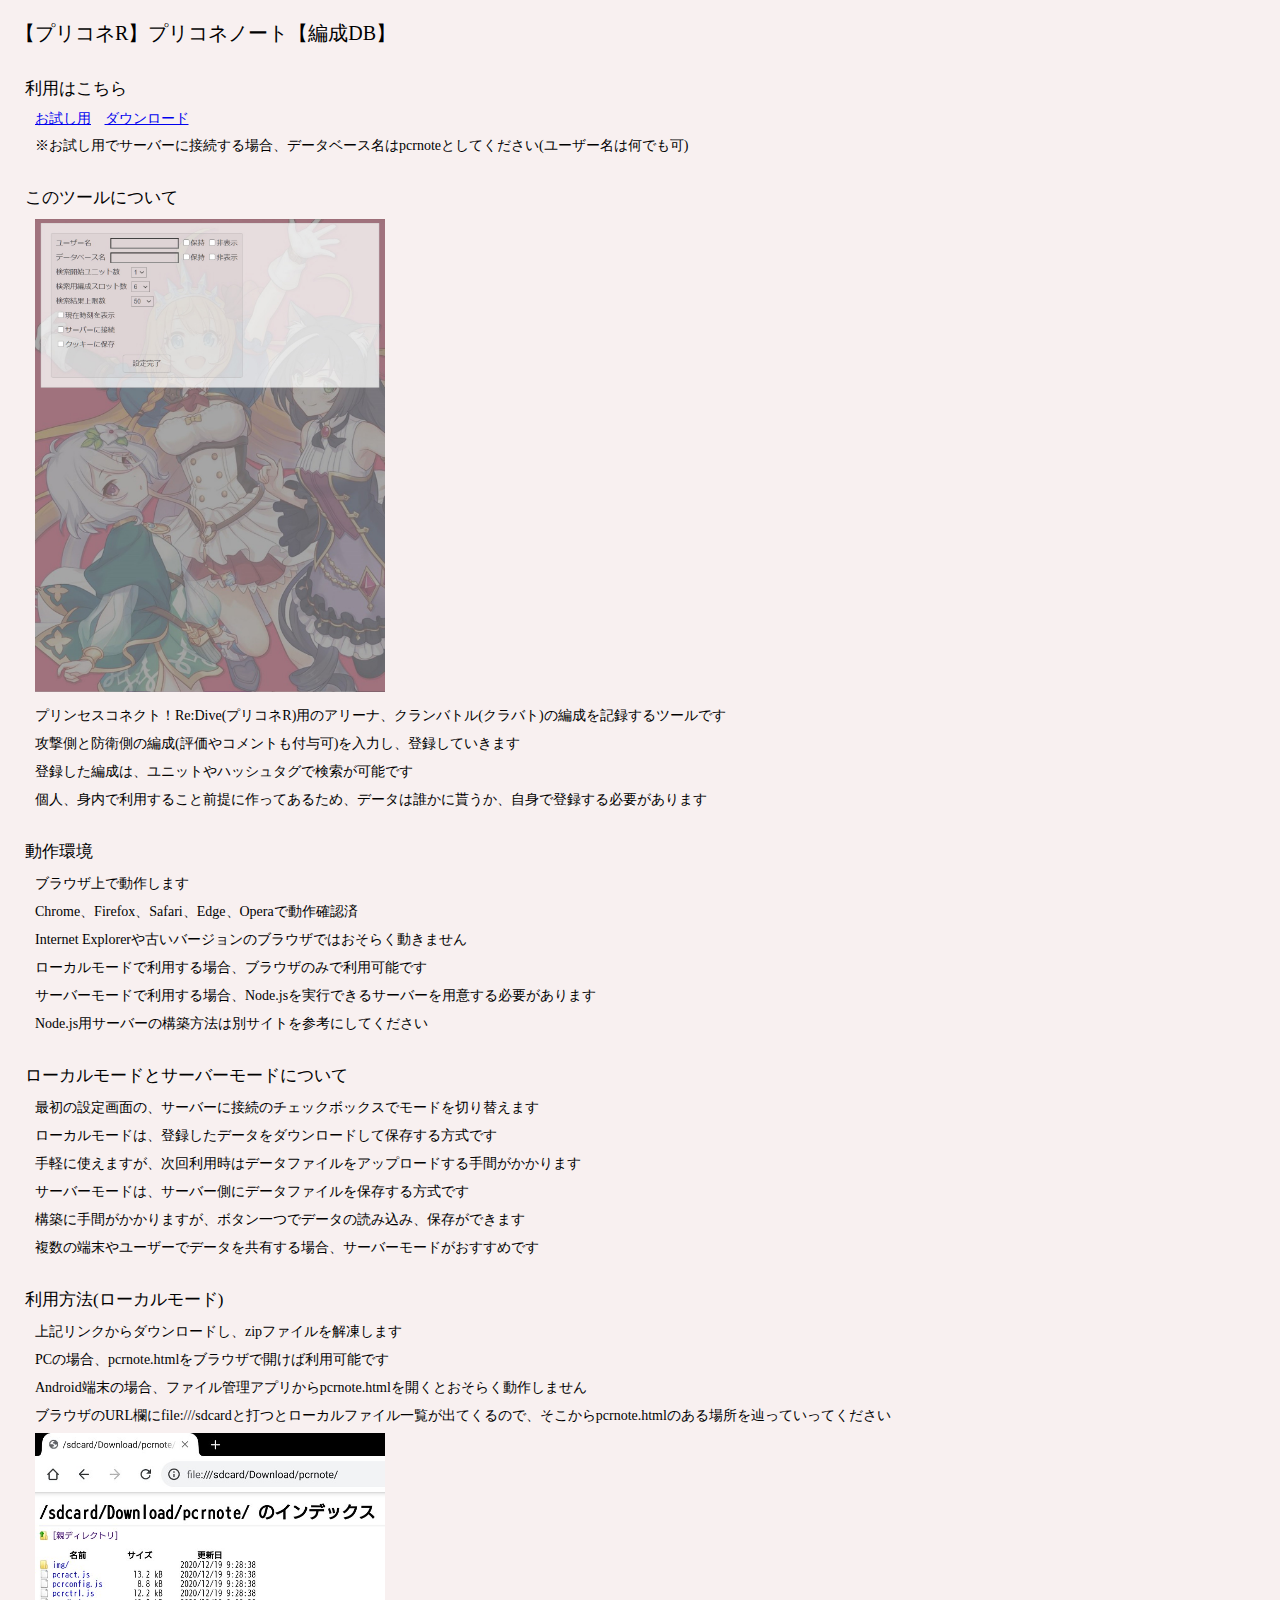
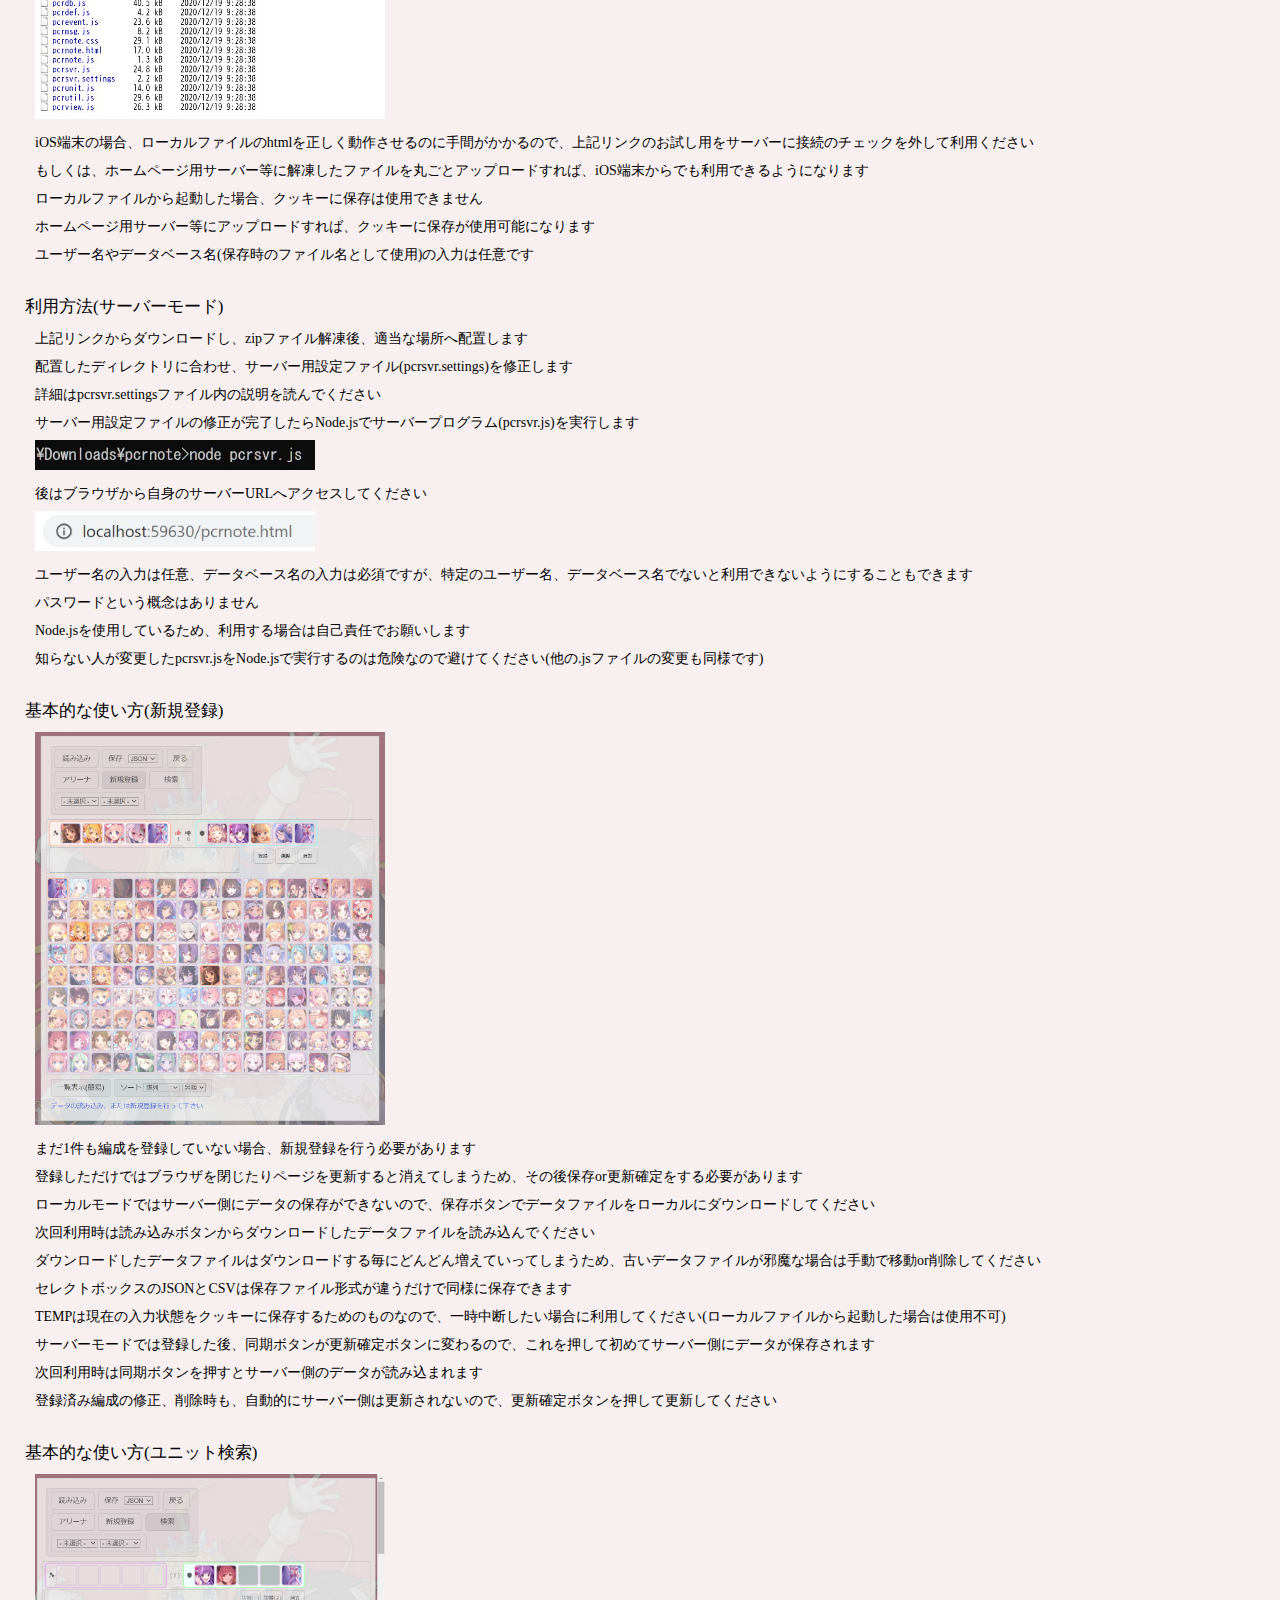
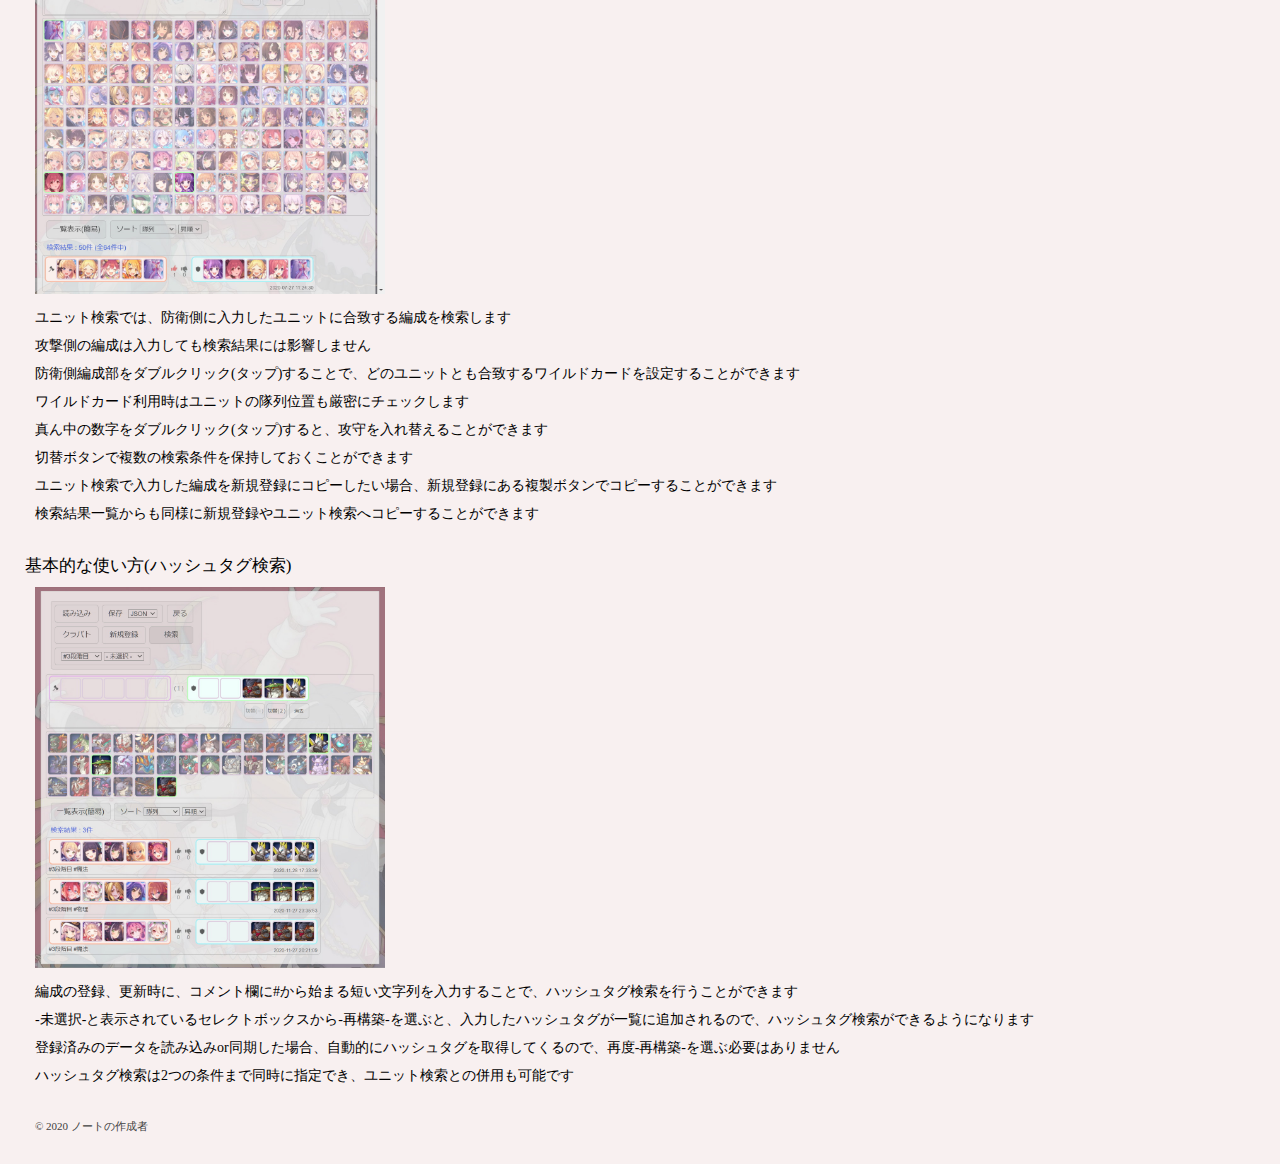
==== commit 6c24cd60: "シズル(サマー)を追加 カオリを☆6グラフィックに変更 index.htmlのPC版サイトのフォントを拡大しないよう修正" ====
--- a/index.html
+++ b/index.html
@@ -22,6 +22,7 @@
   <title>プリコネノート</title>
   <style type="text/css">
     body {
+      -webkit-text-size-adjust: 100%;
       background-color: #f8f0f0;
       margin: 20px 0px 20px 15px;
     }
@@ -42,6 +43,7 @@
       margin: 7px 10px 0px 20px;
     }
     .links {
+      font-size: 14px;
       margin: 6px 0px 0px 20px;
     }
     .link {
@@ -66,7 +68,7 @@
 <h2>利用はこちら</h2>
 <div class="links">
   <a class="link" href="https://note-sakusei.ngrok.io/pcrnote.html">お試し用</a>
-  <a class="link" href="./archive/pcrnote.zip">ダウンロード</a>
+  <a class="link" href="https://github.com/note-sakusei/pcrnote/raw/master/archive/pcrnote.zip">ダウンロード</a>
 </div>
 <p>※お試し用でサーバーに接続する場合、データベース名はpcrnoteとしてください(ユーザー名は何でも可)</p>
 
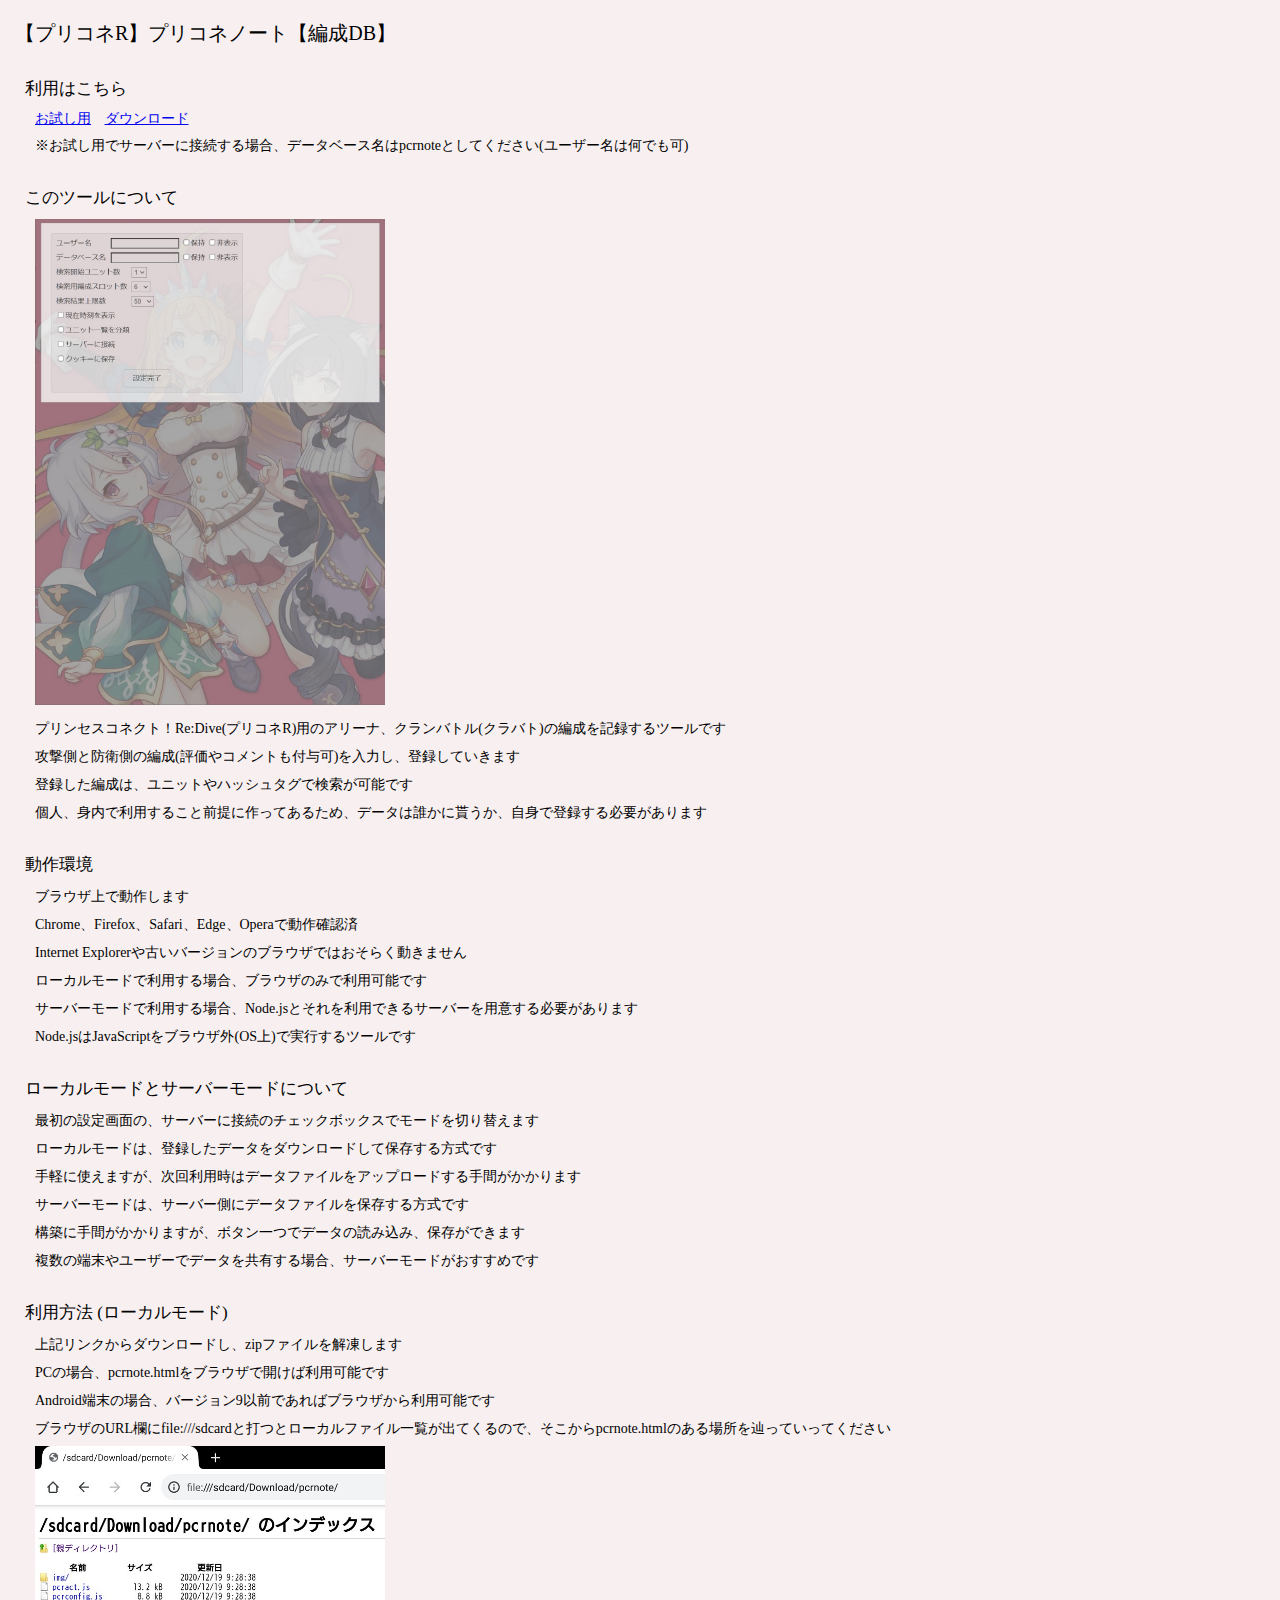
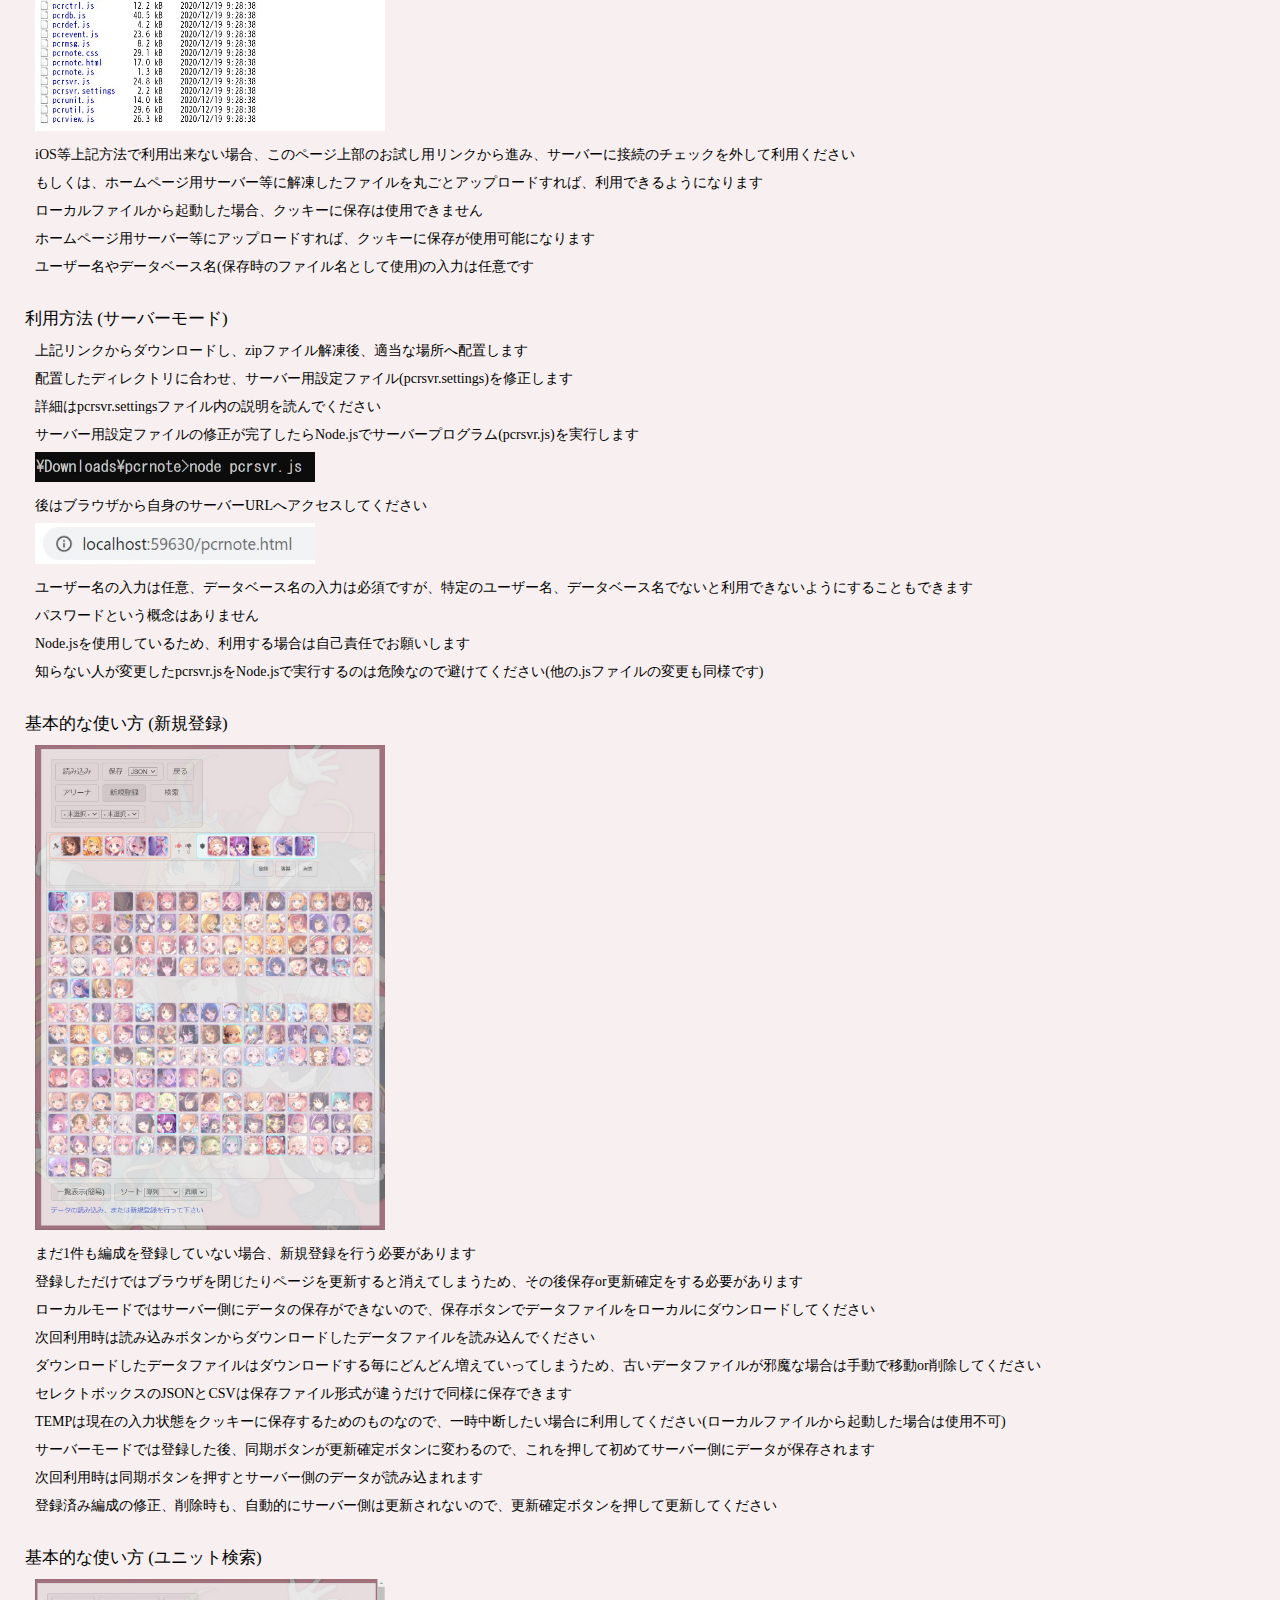
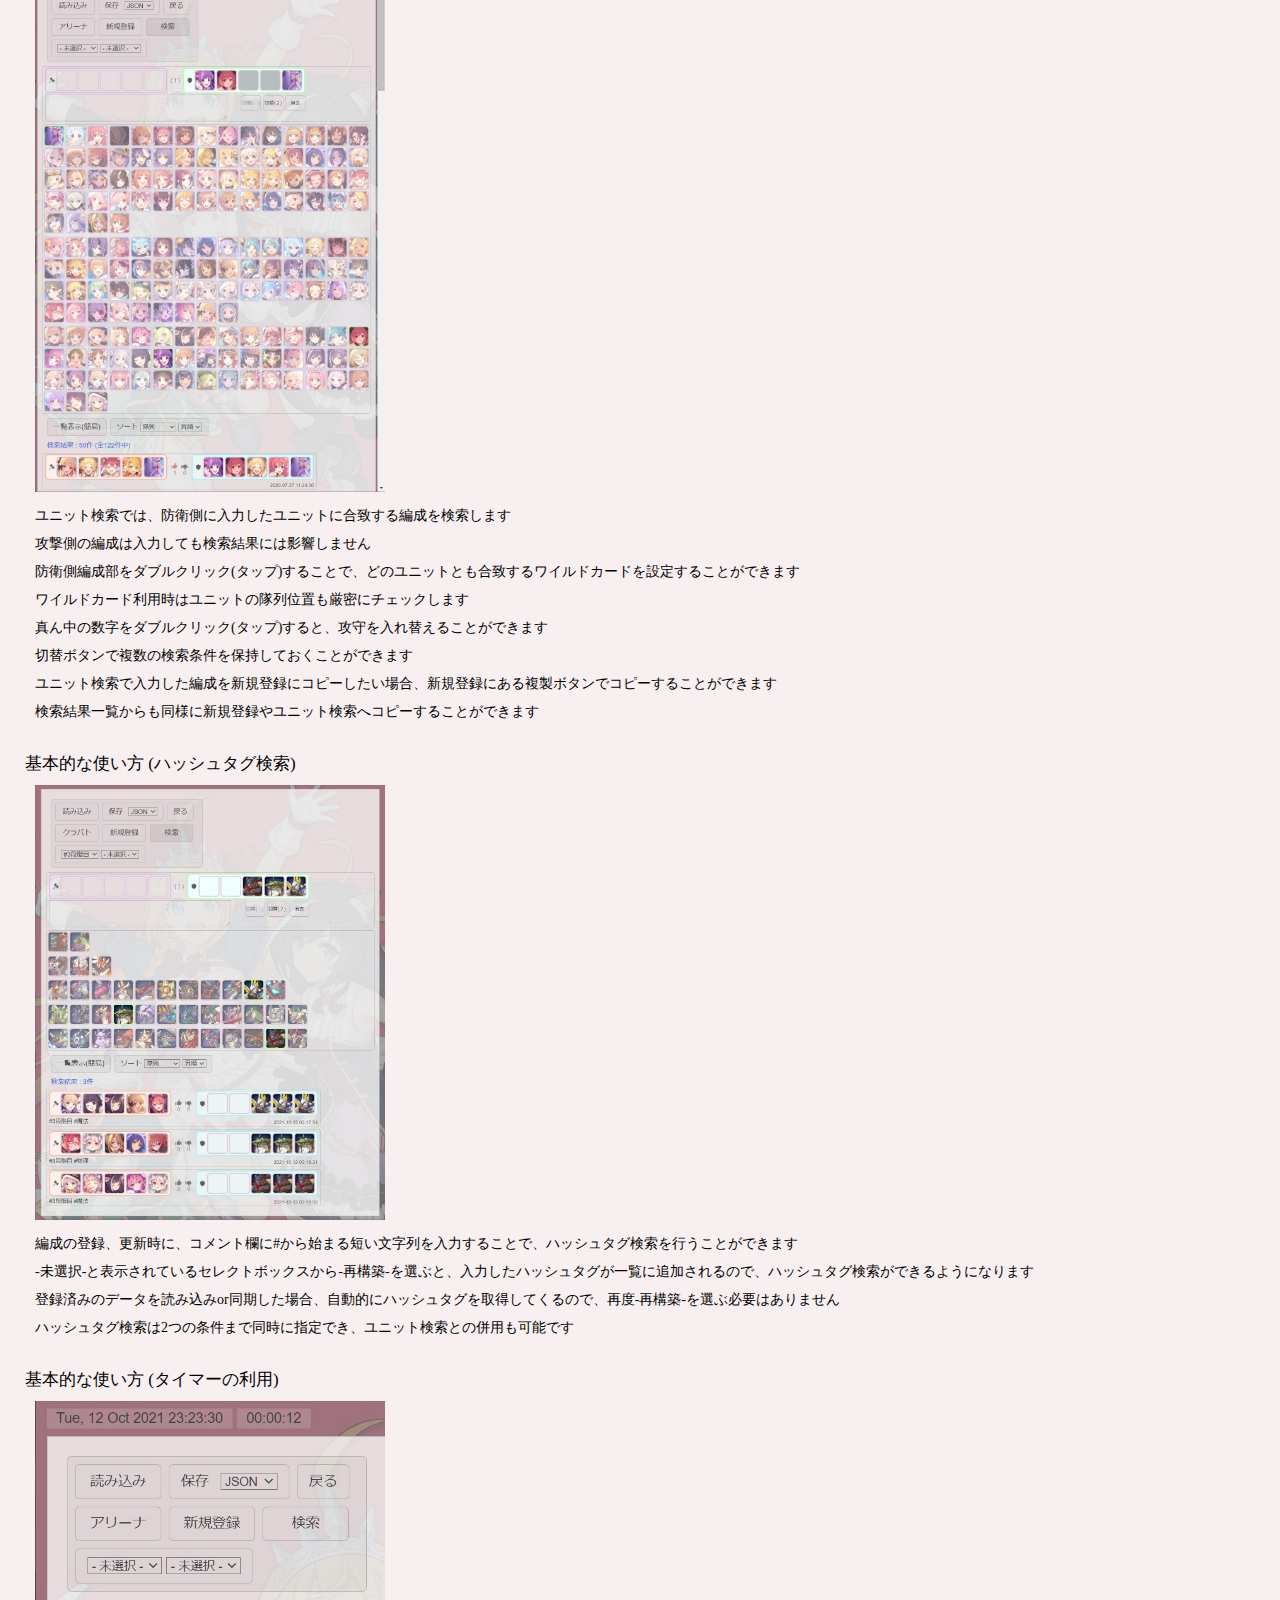
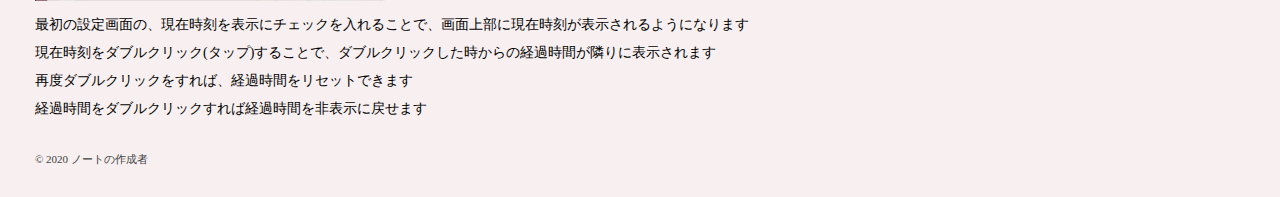
==== commit 0589012c: "マニュアルにタイマーの利用方法を追加 スズナ(ハロウィン)を追加 ナナカを☆6グラフィックに変更" ====
--- a/index.html
+++ b/index.html
@@ -84,8 +84,8 @@
 <p>Chrome、Firefox、Safari、Edge、Operaで動作確認済</p>
 <p>Internet Explorerや古いバージョンのブラウザではおそらく動きません</p>
 <p>ローカルモードで利用する場合、ブラウザのみで利用可能です</p>
-<p>サーバーモードで利用する場合、Node.jsを実行できるサーバーを用意する必要があります</p>
-<p>Node.js用サーバーの構築方法は別サイトを参考にしてください</p>
+<p>サーバーモードで利用する場合、Node.jsとそれを利用できるサーバーを用意する必要があります</p>
+<p>Node.jsはJavaScriptをブラウザ外(OS上)で実行するツールです</p>
 
 <h2>ローカルモードとサーバーモードについて</h2>
 <p>最初の設定画面の、サーバーに接続のチェックボックスでモードを切り替えます</p>
@@ -95,19 +95,19 @@
 <p>構築に手間がかかりますが、ボタン一つでデータの読み込み、保存ができます</p>
 <p>複数の端末やユーザーでデータを共有する場合、サーバーモードがおすすめです</p>
 
-<h2>利用方法(ローカルモード)</h2>
+<h2>利用方法 (ローカルモード)</h2>
 <p>上記リンクからダウンロードし、zipファイルを解凍します<p>
 <p>PCの場合、pcrnote.htmlをブラウザで開けば利用可能です</p>
-<p>Android端末の場合、ファイル管理アプリからpcrnote.htmlを開くとおそらく動作しません</p>
+<p>Android端末の場合、バージョン9以前であればブラウザから利用可能です</p>
 <p>ブラウザのURL欄にfile:///sdcardと打つとローカルファイル一覧が出てくるので、そこからpcrnote.htmlのある場所を辿っていってください</p>
 <p><img src="android_browser.jpg" title="Android端末の場合" width="350px"></p>
-<p>iOS端末の場合、ローカルファイルのhtmlを正しく動作させるのに手間がかかるので、上記リンクのお試し用をサーバーに接続のチェックを外して利用ください</p>
-<p>もしくは、ホームページ用サーバー等に解凍したファイルを丸ごとアップロードすれば、iOS端末からでも利用できるようになります</p>
+<p>iOS等上記方法で利用出来ない場合、このページ上部のお試し用リンクから進み、サーバーに接続のチェックを外して利用ください</p>
+<p>もしくは、ホームページ用サーバー等に解凍したファイルを丸ごとアップロードすれば、利用できるようになります</p>
 <p>ローカルファイルから起動した場合、クッキーに保存は使用できません</p>
 <p>ホームページ用サーバー等にアップロードすれば、クッキーに保存が使用可能になります</p>
 <p>ユーザー名やデータベース名(保存時のファイル名として使用)の入力は任意です</p>
 
-<h2>利用方法(サーバーモード)</h2>
+<h2>利用方法 (サーバーモード)</h2>
 <p>上記リンクからダウンロードし、zipファイル解凍後、適当な場所へ配置します</p>
 <p>配置したディレクトリに合わせ、サーバー用設定ファイル(pcrsvr.settings)を修正します</p>
 <p>詳細はpcrsvr.settingsファイル内の説明を読んでください</p>
@@ -120,7 +120,7 @@
 <p>Node.jsを使用しているため、利用する場合は自己責任でお願いします</p>
 <p>知らない人が変更したpcrsvr.jsをNode.jsで実行するのは危険なので避けてください(他の.jsファイルの変更も同様です)</p>
 
-<h2>基本的な使い方(新規登録)</h2>
+<h2>基本的な使い方 (新規登録)</h2>
 <p><img src="new_regist.jpg" title="新規登録" width="350px"></p>
 <p>まだ1件も編成を登録していない場合、新規登録を行う必要があります</p>
 <p>登録しただけではブラウザを閉じたりページを更新すると消えてしまうため、その後保存or更新確定をする必要があります</p>
@@ -133,7 +133,7 @@
 <p>次回利用時は同期ボタンを押すとサーバー側のデータが読み込まれます</p>
 <p>登録済み編成の修正、削除時も、自動的にサーバー側は更新されないので、更新確定ボタンを押して更新してください</p>
 
-<h2>基本的な使い方(ユニット検索)</h2>
+<h2>基本的な使い方 (ユニット検索)</h2>
 <p><img src="unit_search.jpg" title="ユニット検索" width="350px"></p>
 <p>ユニット検索では、防衛側に入力したユニットに合致する編成を検索します</p>
 <p>攻撃側の編成は入力しても検索結果には影響しません</p>
@@ -144,13 +144,20 @@
 <p>ユニット検索で入力した編成を新規登録にコピーしたい場合、新規登録にある複製ボタンでコピーすることができます</p>
 <p>検索結果一覧からも同様に新規登録やユニット検索へコピーすることができます</p>
 
-<h2>基本的な使い方(ハッシュタグ検索)</h2>
+<h2>基本的な使い方 (ハッシュタグ検索)</h2>
 <p><img src="hashtag_search.jpg" title="ハッシュタグ検索" width="350px"></p>
 <p>編成の登録、更新時に、コメント欄に#から始まる短い文字列を入力することで、ハッシュタグ検索を行うことができます</p>
 <p>-未選択-と表示されているセレクトボックスから-再構築-を選ぶと、入力したハッシュタグが一覧に追加されるので、ハッシュタグ検索ができるようになります</p>
 <p>登録済みのデータを読み込みor同期した場合、自動的にハッシュタグを取得してくるので、再度-再構築-を選ぶ必要はありません</p>
 <p>ハッシュタグ検索は2つの条件まで同時に指定でき、ユニット検索との併用も可能です</p>
 
+<h2>基本的な使い方 (タイマーの利用)</h2>
+<p><img src="timer.jpg" title="タイマー" width="350px"></p>
+<p>最初の設定画面の、現在時刻を表示にチェックを入れることで、画面上部に現在時刻が表示されるようになります</p>
+<p>現在時刻をダブルクリック(タップ)することで、ダブルクリックした時からの経過時間が隣りに表示されます</p>
+<p>再度ダブルクリックをすれば、経過時間をリセットできます</p>
+<p>経過時間をダブルクリックすれば経過時間を非表示に戻せます</p>
+
 <div class="footer"><a href="https://twitter.com/note_sakusei" target="_blank" rel="nofollow">© 2020 ノートの作成者</a></div>
 
 </body>
